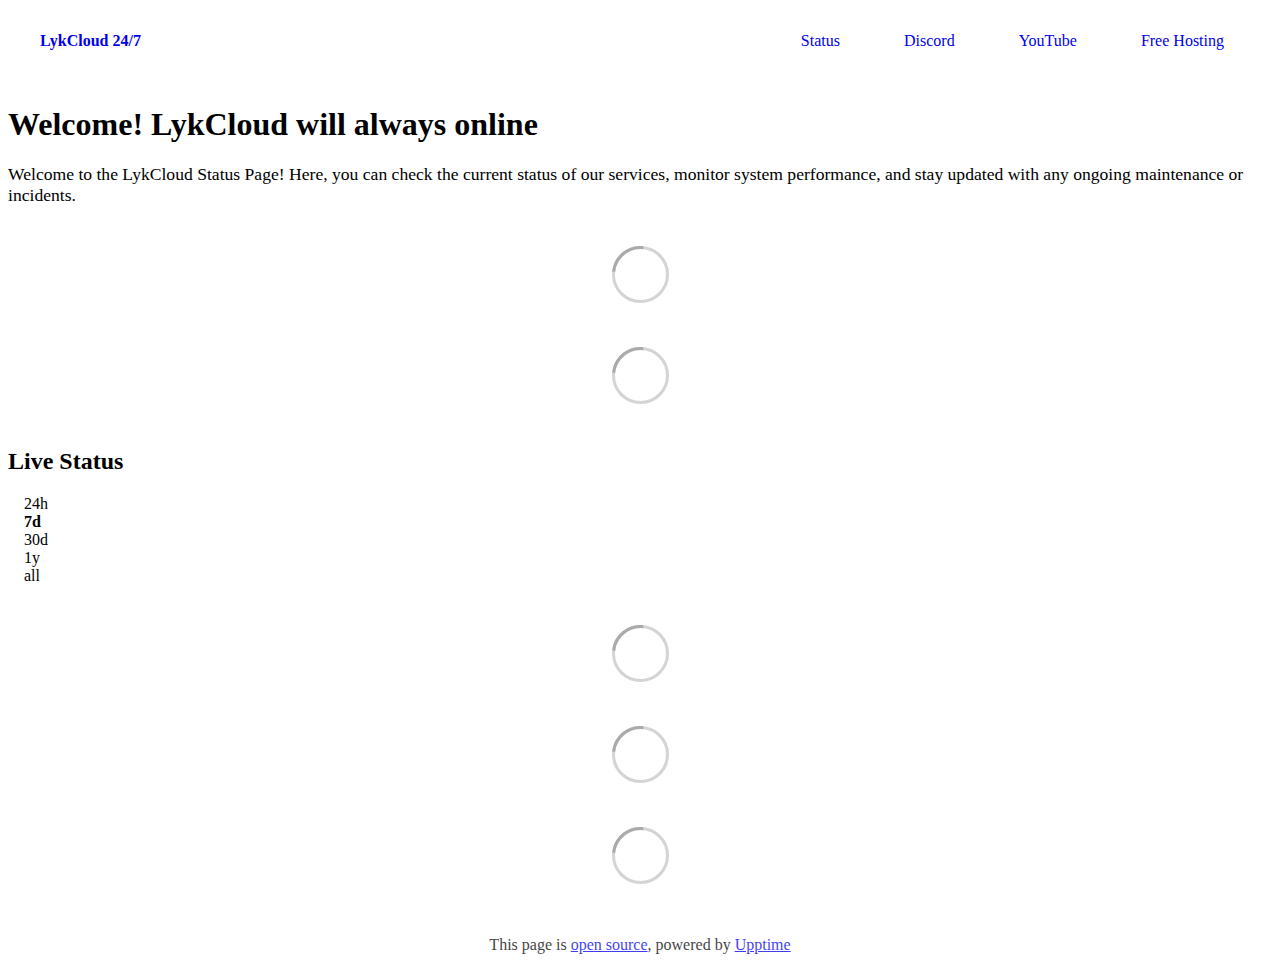
==== index.html @ b25f4f8a "deploy: b596dd438d57a4c074bf5d18396c8238d6a232da" ====
<!DOCTYPE html> <html lang=en> <head> <meta charset=utf-8> <meta content="width=device-width,initial-scale=1" name=viewport> <meta content=#333333 name=theme-color> <base href=/ > <link href=manifest.json rel=manifest crossorigin=use-credentials> <script>__SAPPER__={baseUrl:"",preloaded:[void 0,{}]};if('serviceWorker' in navigator)navigator.serviceWorker.register('/service-worker.js');(function(){try{eval("async function x(){}");var main="/client/client.c71c7b21.js"}catch(e){main="/client/legacy/client.a77cee2a.js"};var s=document.createElement("script");try{new Function("if(0)import('')")();s.src=main;s.type="module";s.crossOrigin="use-credentials";}catch(e){s.src="/client/shimport@2.0.5.js";s.setAttribute("data-main",main);}document.head.appendChild(s);}());</script> <link href=client/client-31a52aa5.css rel=stylesheet><link href=client/createOctokit-a85f76c7.css rel=stylesheet><link href=client/index-b0b6455a.css rel=stylesheet> <title>LykCloud 24/7</title> <script>// If `prefers-color-scheme` is not supported, fall back to light mode.
      // In this case, light.css will be downloaded with `highest` priority.
      if (typeof window !== "undefined" && typeof document !== "undefined" && "matchMedia" in window && window.matchMedia('(prefers-color-scheme: dark)').media === 'not all') {
        document.documentElement.style.display = 'none';
        document.head.insertAdjacentHTML(
          'beforeend',
          '<link rel="stylesheet" href={`${config.path}/themes/light.css`} onload="document.documentElement.style.display = \'\'">',
        );
      } </script> <link href=https://status.lykcloud.com/themes/light.css rel=stylesheet media=(prefers-color-scheme:light)> <link href=https://status.lykcloud.com/themes/dark.css rel=stylesheet media=(prefers-color-scheme:dark)><link href=https://status.lykcloud.com/global.css rel=stylesheet><link href=https://raw.githubusercontent.com/upptime/upptime/master/assets/upptime-icon.svg rel=icon type=image/svg><link href=/logo-192.png rel=icon type=image/png> <link href=/client/client.c71c7b21.js rel=modulepreload as=script crossorigin=use-credentials><link href=/client/client-31a52aa5.css rel=preload as=style><link href=/client/index.10c8a1ff.js rel=modulepreload as=script crossorigin=use-credentials><link href=/client/createOctokit.a473be0b.js rel=modulepreload as=script crossorigin=use-credentials><link href=/client/inject_styles.803b7e80.js rel=modulepreload as=script crossorigin=use-credentials><link href=/client/createOctokit-a85f76c7.css rel=preload as=style><link href=/client/index-b0b6455a.css rel=preload as=style></head> <body> <div id=sapper> <nav class=svelte-a08hsz><div class="svelte-a08hsz container"><div><a href=https://status.lykcloud.com class="svelte-a08hsz logo"><img alt="" class=svelte-a08hsz src=https://lykfile.me/cn/CD0322-Untitled_design-removebg-preview.png> <div>LykCloud 24/7</div></a></div> <ul class=svelte-a08hsz><li><a href=/ class=svelte-a08hsz target=_self aria-current=page>Status</a> <li><a href=https://discord.gg/JzDArmmmy7 class=svelte-a08hsz target=_self>Discord</a> <li><a href=https://youtube.com/@legendyt4k class=svelte-a08hsz target=_self>YouTube</a> <li><a href=https://lykcloud.com class=svelte-a08hsz target=_self>Free Hosting</a> </li> </ul></div> </nav> <main class=container> <header class=svelte-ngkazm><h1><strong>Welcome!</strong> LykCloud will always online</h1> <p class="svelte-ngkazm lead">Welcome to the LykCloud Status Page! Here, you can check the current status of our services, monitor system performance, and stay updated with any ongoing maintenance or incidents.</header> <section class=svelte-8lnl4f><div class="svelte-68jxue loading"><svg class=svelte-68jxue height=38 stroke=#aaa width=38 xmlns=http://www.w3.org/2000/svg><g fill=none fill-rule=evenodd><g stroke-width=2 transform="translate(1 1)"><circle cx=18 cy=18 r=18 stroke-opacity=.5></circle><path d="M36 18c0-9.94-8.06-18-18-18"><animateTransform attributeName=transform dur=1s from="0 18 18" repeatCount=indefinite to="360 18 18" type=rotate></animateTransform></path></g></g></svg></div> </section> <section class=svelte-8lnl4f><div class="svelte-68jxue loading"><svg class=svelte-68jxue height=38 stroke=#aaa width=38 xmlns=http://www.w3.org/2000/svg><g fill=none fill-rule=evenodd><g stroke-width=2 transform="translate(1 1)"><circle cx=18 cy=18 r=18 stroke-opacity=.5></circle><path d="M36 18c0-9.94-8.06-18-18-18"><animateTransform attributeName=transform dur=1s from="0 18 18" repeatCount=indefinite to="360 18 18" type=rotate></animateTransform></path></g></g></svg></div> </section> <div class="svelte-fqsq6s f changed"><h2>Live Status</h2> <form class="svelte-fqsq6s f r"><div><input class=svelte-fqsq6s id=data_day name=d type=radio value=day><label class=svelte-fqsq6s for=data_day>24h</label></div> <div><input class=svelte-fqsq6s id=data_week name=d type=radio value=week checked><label class=svelte-fqsq6s for=data_week>7d</label></div> <div><input class=svelte-fqsq6s id=data_month name=d type=radio value=month><label class=svelte-fqsq6s for=data_month>30d</label></div> <div><input class=svelte-fqsq6s id=data_year name=d type=radio value=year><label class=svelte-fqsq6s for=data_year>1y</label></div> <div><input class=svelte-fqsq6s id=data_all name=d type=radio value=all><label class=svelte-fqsq6s for=data_all>all</label></div></form></div> <section class="svelte-fqsq6s live-status"><div class="svelte-68jxue loading"><svg class=svelte-68jxue height=38 stroke=#aaa width=38 xmlns=http://www.w3.org/2000/svg><g fill=none fill-rule=evenodd><g stroke-width=2 transform="translate(1 1)"><circle cx=18 cy=18 r=18 stroke-opacity=.5></circle><path d="M36 18c0-9.94-8.06-18-18-18"><animateTransform attributeName=transform dur=1s from="0 18 18" repeatCount=indefinite to="360 18 18" type=rotate></animateTransform></path></g></g></svg></div> </section> <section><div class="svelte-68jxue loading"><svg class=svelte-68jxue height=38 stroke=#aaa width=38 xmlns=http://www.w3.org/2000/svg><g fill=none fill-rule=evenodd><g stroke-width=2 transform="translate(1 1)"><circle cx=18 cy=18 r=18 stroke-opacity=.5></circle><path d="M36 18c0-9.94-8.06-18-18-18"><animateTransform attributeName=transform dur=1s from="0 18 18" repeatCount=indefinite to="360 18 18" type=rotate></animateTransform></path></g></g></svg></div> </section> <section><div class="svelte-68jxue loading"><svg class=svelte-68jxue height=38 stroke=#aaa width=38 xmlns=http://www.w3.org/2000/svg><g fill=none fill-rule=evenodd><g stroke-width=2 transform="translate(1 1)"><circle cx=18 cy=18 r=18 stroke-opacity=.5></circle><path d="M36 18c0-9.94-8.06-18-18-18"><animateTransform attributeName=transform dur=1s from="0 18 18" repeatCount=indefinite to="360 18 18" type=rotate></animateTransform></path></g></g></svg></div></section></main> <footer class=svelte-jbr799><p>This page is <a href=https://github.com/FreeCode911/TryStatus>open source</a>, powered by <a href=https://upptime.js.org>Upptime</a></p> </footer></div> <script> try {
        if (typeof window !== "undefined" && window.navigator && navigator.serviceWorker) {
          navigator.serviceWorker.getRegistrations().then(function (registrations) {
            for (let registration of registrations) {
              registration.unregister();
            }
          });
        }
        if (typeof window !== "undefined" && "caches" in window) {
          caches.keys().then(function (keyList) {
            return Promise.all(
              keyList.map(function (key) {
                return caches.delete(key);
              })
            );
          });
        }
      } catch (error) {} </script>
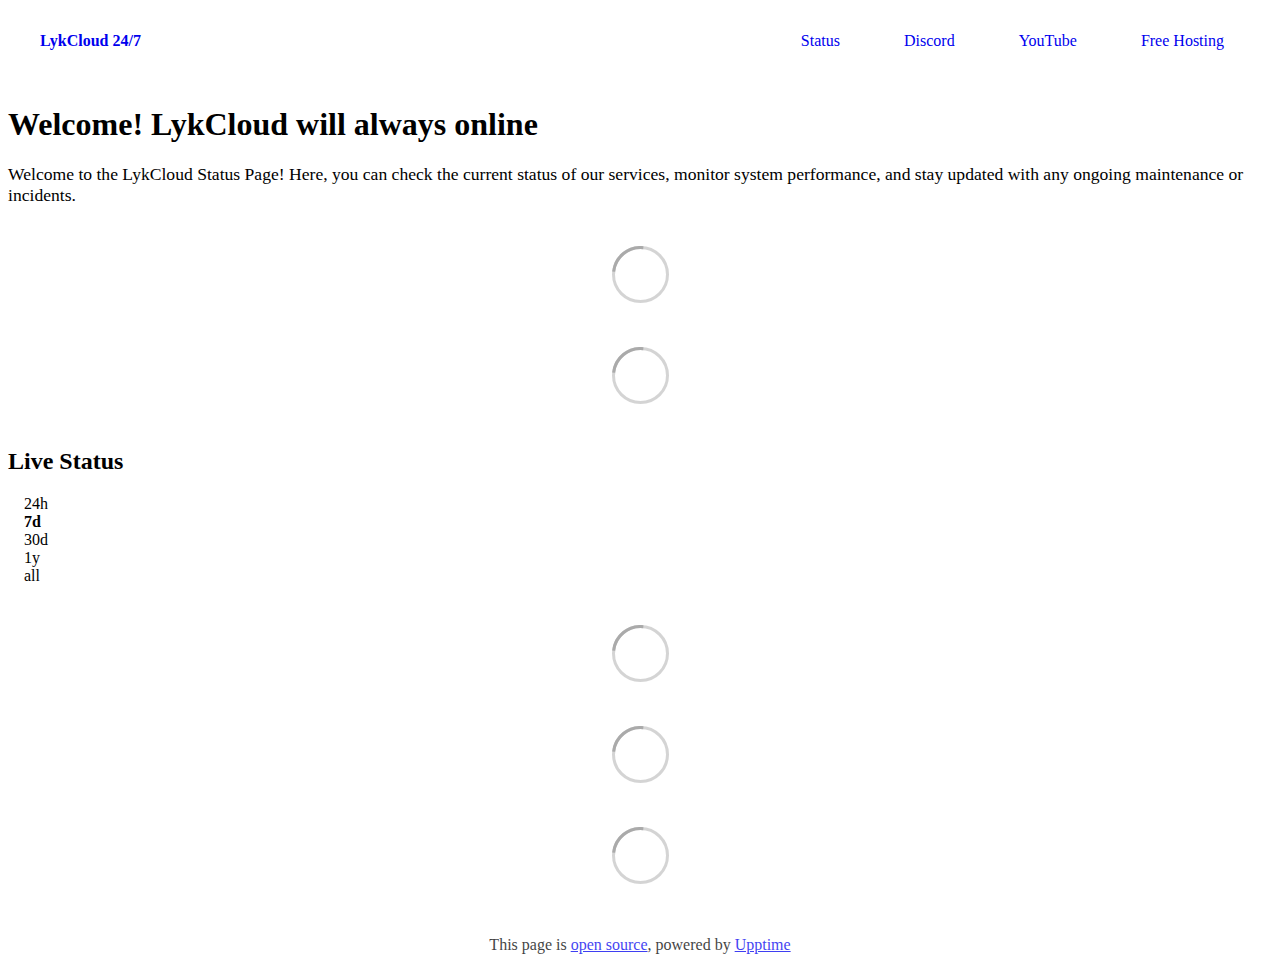
==== commit 5673f4e4: "deploy: 0ee9b6c32aca55213f03b3b2e468c6706bdb1e02" ====
--- a/index.html
+++ b/index.html
@@ -1,4 +1,4 @@
-<!DOCTYPE html> <html lang=en> <head> <meta charset=utf-8> <meta content="width=device-width,initial-scale=1" name=viewport> <meta content=#333333 name=theme-color> <base href=/ > <link href=manifest.json rel=manifest crossorigin=use-credentials> <script>__SAPPER__={baseUrl:"",preloaded:[void 0,{}]};if('serviceWorker' in navigator)navigator.serviceWorker.register('/service-worker.js');(function(){try{eval("async function x(){}");var main="/client/client.c71c7b21.js"}catch(e){main="/client/legacy/client.a77cee2a.js"};var s=document.createElement("script");try{new Function("if(0)import('')")();s.src=main;s.type="module";s.crossOrigin="use-credentials";}catch(e){s.src="/client/shimport@2.0.5.js";s.setAttribute("data-main",main);}document.head.appendChild(s);}());</script> <link href=client/client-31a52aa5.css rel=stylesheet><link href=client/createOctokit-a85f76c7.css rel=stylesheet><link href=client/index-b0b6455a.css rel=stylesheet> <title>LykCloud 24/7</title> <script>// If `prefers-color-scheme` is not supported, fall back to light mode.
+<!DOCTYPE html> <html lang=en> <head> <meta charset=utf-8> <meta content="width=device-width,initial-scale=1" name=viewport> <meta content=#333333 name=theme-color> <base href=/ > <link href=manifest.json rel=manifest crossorigin=use-credentials> <script>__SAPPER__={baseUrl:"",preloaded:[void 0,{}]};if('serviceWorker' in navigator)navigator.serviceWorker.register('/service-worker.js');(function(){try{eval("async function x(){}");var main="/client/client.2a19adac.js"}catch(e){main="/client/legacy/client.6b349d6f.js"};var s=document.createElement("script");try{new Function("if(0)import('')")();s.src=main;s.type="module";s.crossOrigin="use-credentials";}catch(e){s.src="/client/shimport@2.0.5.js";s.setAttribute("data-main",main);}document.head.appendChild(s);}());</script> <link href=client/client-31a52aa5.css rel=stylesheet><link href=client/createOctokit-a85f76c7.css rel=stylesheet><link href=client/index-b0b6455a.css rel=stylesheet> <title>LykCloud 24/7</title> <script>// If `prefers-color-scheme` is not supported, fall back to light mode.
       // In this case, light.css will be downloaded with `highest` priority.
       if (typeof window !== "undefined" && typeof document !== "undefined" && "matchMedia" in window && window.matchMedia('(prefers-color-scheme: dark)').media === 'not all') {
         document.documentElement.style.display = 'none';
@@ -6,7 +6,7 @@
           'beforeend',
           '<link rel="stylesheet" href={`${config.path}/themes/light.css`} onload="document.documentElement.style.display = \'\'">',
         );
-      } </script> <link href=https://status.lykcloud.com/themes/light.css rel=stylesheet media=(prefers-color-scheme:light)> <link href=https://status.lykcloud.com/themes/dark.css rel=stylesheet media=(prefers-color-scheme:dark)><link href=https://status.lykcloud.com/global.css rel=stylesheet><link href=https://raw.githubusercontent.com/upptime/upptime/master/assets/upptime-icon.svg rel=icon type=image/svg><link href=/logo-192.png rel=icon type=image/png> <link href=/client/client.c71c7b21.js rel=modulepreload as=script crossorigin=use-credentials><link href=/client/client-31a52aa5.css rel=preload as=style><link href=/client/index.10c8a1ff.js rel=modulepreload as=script crossorigin=use-credentials><link href=/client/createOctokit.a473be0b.js rel=modulepreload as=script crossorigin=use-credentials><link href=/client/inject_styles.803b7e80.js rel=modulepreload as=script crossorigin=use-credentials><link href=/client/createOctokit-a85f76c7.css rel=preload as=style><link href=/client/index-b0b6455a.css rel=preload as=style></head> <body> <div id=sapper> <nav class=svelte-a08hsz><div class="svelte-a08hsz container"><div><a href=https://status.lykcloud.com class="svelte-a08hsz logo"><img alt="" class=svelte-a08hsz src=https://lykfile.me/cn/CD0322-Untitled_design-removebg-preview.png> <div>LykCloud 24/7</div></a></div> <ul class=svelte-a08hsz><li><a href=/ class=svelte-a08hsz target=_self aria-current=page>Status</a> <li><a href=https://discord.gg/JzDArmmmy7 class=svelte-a08hsz target=_self>Discord</a> <li><a href=https://youtube.com/@legendyt4k class=svelte-a08hsz target=_self>YouTube</a> <li><a href=https://lykcloud.com class=svelte-a08hsz target=_self>Free Hosting</a> </li> </ul></div> </nav> <main class=container> <header class=svelte-ngkazm><h1><strong>Welcome!</strong> LykCloud will always online</h1> <p class="svelte-ngkazm lead">Welcome to the LykCloud Status Page! Here, you can check the current status of our services, monitor system performance, and stay updated with any ongoing maintenance or incidents.</header> <section class=svelte-8lnl4f><div class="svelte-68jxue loading"><svg class=svelte-68jxue height=38 stroke=#aaa width=38 xmlns=http://www.w3.org/2000/svg><g fill=none fill-rule=evenodd><g stroke-width=2 transform="translate(1 1)"><circle cx=18 cy=18 r=18 stroke-opacity=.5></circle><path d="M36 18c0-9.94-8.06-18-18-18"><animateTransform attributeName=transform dur=1s from="0 18 18" repeatCount=indefinite to="360 18 18" type=rotate></animateTransform></path></g></g></svg></div> </section> <section class=svelte-8lnl4f><div class="svelte-68jxue loading"><svg class=svelte-68jxue height=38 stroke=#aaa width=38 xmlns=http://www.w3.org/2000/svg><g fill=none fill-rule=evenodd><g stroke-width=2 transform="translate(1 1)"><circle cx=18 cy=18 r=18 stroke-opacity=.5></circle><path d="M36 18c0-9.94-8.06-18-18-18"><animateTransform attributeName=transform dur=1s from="0 18 18" repeatCount=indefinite to="360 18 18" type=rotate></animateTransform></path></g></g></svg></div> </section> <div class="svelte-fqsq6s f changed"><h2>Live Status</h2> <form class="svelte-fqsq6s f r"><div><input class=svelte-fqsq6s id=data_day name=d type=radio value=day><label class=svelte-fqsq6s for=data_day>24h</label></div> <div><input class=svelte-fqsq6s id=data_week name=d type=radio value=week checked><label class=svelte-fqsq6s for=data_week>7d</label></div> <div><input class=svelte-fqsq6s id=data_month name=d type=radio value=month><label class=svelte-fqsq6s for=data_month>30d</label></div> <div><input class=svelte-fqsq6s id=data_year name=d type=radio value=year><label class=svelte-fqsq6s for=data_year>1y</label></div> <div><input class=svelte-fqsq6s id=data_all name=d type=radio value=all><label class=svelte-fqsq6s for=data_all>all</label></div></form></div> <section class="svelte-fqsq6s live-status"><div class="svelte-68jxue loading"><svg class=svelte-68jxue height=38 stroke=#aaa width=38 xmlns=http://www.w3.org/2000/svg><g fill=none fill-rule=evenodd><g stroke-width=2 transform="translate(1 1)"><circle cx=18 cy=18 r=18 stroke-opacity=.5></circle><path d="M36 18c0-9.94-8.06-18-18-18"><animateTransform attributeName=transform dur=1s from="0 18 18" repeatCount=indefinite to="360 18 18" type=rotate></animateTransform></path></g></g></svg></div> </section> <section><div class="svelte-68jxue loading"><svg class=svelte-68jxue height=38 stroke=#aaa width=38 xmlns=http://www.w3.org/2000/svg><g fill=none fill-rule=evenodd><g stroke-width=2 transform="translate(1 1)"><circle cx=18 cy=18 r=18 stroke-opacity=.5></circle><path d="M36 18c0-9.94-8.06-18-18-18"><animateTransform attributeName=transform dur=1s from="0 18 18" repeatCount=indefinite to="360 18 18" type=rotate></animateTransform></path></g></g></svg></div> </section> <section><div class="svelte-68jxue loading"><svg class=svelte-68jxue height=38 stroke=#aaa width=38 xmlns=http://www.w3.org/2000/svg><g fill=none fill-rule=evenodd><g stroke-width=2 transform="translate(1 1)"><circle cx=18 cy=18 r=18 stroke-opacity=.5></circle><path d="M36 18c0-9.94-8.06-18-18-18"><animateTransform attributeName=transform dur=1s from="0 18 18" repeatCount=indefinite to="360 18 18" type=rotate></animateTransform></path></g></g></svg></div></section></main> <footer class=svelte-jbr799><p>This page is <a href=https://github.com/FreeCode911/TryStatus>open source</a>, powered by <a href=https://upptime.js.org>Upptime</a></p> </footer></div> <script> try {
+      } </script> <link href=https://status.lykcloud.com/themes/light.css rel=stylesheet media=(prefers-color-scheme:light)> <link href=https://status.lykcloud.com/themes/dark.css rel=stylesheet media=(prefers-color-scheme:dark)><link href=https://status.lykcloud.com/global.css rel=stylesheet><link href=https://raw.githubusercontent.com/upptime/upptime/master/assets/upptime-icon.svg rel=icon type=image/svg><link href=/logo-192.png rel=icon type=image/png> <link href=/client/client.2a19adac.js rel=modulepreload as=script crossorigin=use-credentials><link href=/client/client-31a52aa5.css rel=preload as=style><link href=/client/index.e448d4d3.js rel=modulepreload as=script crossorigin=use-credentials><link href=/client/createOctokit.58990399.js rel=modulepreload as=script crossorigin=use-credentials><link href=/client/inject_styles.803b7e80.js rel=modulepreload as=script crossorigin=use-credentials><link href=/client/createOctokit-a85f76c7.css rel=preload as=style><link href=/client/index-b0b6455a.css rel=preload as=style></head> <body> <div id=sapper> <nav class=svelte-a08hsz><div class="svelte-a08hsz container"><div><a href=https://status.lykcloud.com class="svelte-a08hsz logo"><img alt="" class=svelte-a08hsz src=https://lykfile.me/cn/CD0322-Untitled_design-removebg-preview.png> <div>LykCloud 24/7</div></a></div> <ul class=svelte-a08hsz><li><a href=/ class=svelte-a08hsz target=_self aria-current=page>Status</a> <li><a href=https://discord.gg/JzDArmmmy7 class=svelte-a08hsz target=_self>Discord</a> <li><a href=https://youtube.com/@legendyt4k class=svelte-a08hsz target=_self>YouTube</a> <li><a href=https://lykcloud.com class=svelte-a08hsz target=_self>Free Hosting</a> </li> </ul></div> </nav> <main class=container> <header class=svelte-ngkazm><h1><strong>Welcome!</strong> LykCloud will always online</h1> <p class="svelte-ngkazm lead">Welcome to the LykCloud Status Page! Here, you can check the current status of our services, monitor system performance, and stay updated with any ongoing maintenance or incidents.</header> <section class=svelte-8lnl4f><div class="svelte-68jxue loading"><svg class=svelte-68jxue height=38 stroke=#aaa width=38 xmlns=http://www.w3.org/2000/svg><g fill=none fill-rule=evenodd><g stroke-width=2 transform="translate(1 1)"><circle cx=18 cy=18 r=18 stroke-opacity=.5></circle><path d="M36 18c0-9.94-8.06-18-18-18"><animateTransform attributeName=transform dur=1s from="0 18 18" repeatCount=indefinite to="360 18 18" type=rotate></animateTransform></path></g></g></svg></div> </section> <section class=svelte-8lnl4f><div class="svelte-68jxue loading"><svg class=svelte-68jxue height=38 stroke=#aaa width=38 xmlns=http://www.w3.org/2000/svg><g fill=none fill-rule=evenodd><g stroke-width=2 transform="translate(1 1)"><circle cx=18 cy=18 r=18 stroke-opacity=.5></circle><path d="M36 18c0-9.94-8.06-18-18-18"><animateTransform attributeName=transform dur=1s from="0 18 18" repeatCount=indefinite to="360 18 18" type=rotate></animateTransform></path></g></g></svg></div> </section> <div class="svelte-fqsq6s f changed"><h2>Live Status</h2> <form class="svelte-fqsq6s f r"><div><input class=svelte-fqsq6s id=data_day name=d type=radio value=day><label class=svelte-fqsq6s for=data_day>24h</label></div> <div><input class=svelte-fqsq6s id=data_week name=d type=radio value=week checked><label class=svelte-fqsq6s for=data_week>7d</label></div> <div><input class=svelte-fqsq6s id=data_month name=d type=radio value=month><label class=svelte-fqsq6s for=data_month>30d</label></div> <div><input class=svelte-fqsq6s id=data_year name=d type=radio value=year><label class=svelte-fqsq6s for=data_year>1y</label></div> <div><input class=svelte-fqsq6s id=data_all name=d type=radio value=all><label class=svelte-fqsq6s for=data_all>all</label></div></form></div> <section class="svelte-fqsq6s live-status"><div class="svelte-68jxue loading"><svg class=svelte-68jxue height=38 stroke=#aaa width=38 xmlns=http://www.w3.org/2000/svg><g fill=none fill-rule=evenodd><g stroke-width=2 transform="translate(1 1)"><circle cx=18 cy=18 r=18 stroke-opacity=.5></circle><path d="M36 18c0-9.94-8.06-18-18-18"><animateTransform attributeName=transform dur=1s from="0 18 18" repeatCount=indefinite to="360 18 18" type=rotate></animateTransform></path></g></g></svg></div> </section> <section><div class="svelte-68jxue loading"><svg class=svelte-68jxue height=38 stroke=#aaa width=38 xmlns=http://www.w3.org/2000/svg><g fill=none fill-rule=evenodd><g stroke-width=2 transform="translate(1 1)"><circle cx=18 cy=18 r=18 stroke-opacity=.5></circle><path d="M36 18c0-9.94-8.06-18-18-18"><animateTransform attributeName=transform dur=1s from="0 18 18" repeatCount=indefinite to="360 18 18" type=rotate></animateTransform></path></g></g></svg></div> </section> <section><div class="svelte-68jxue loading"><svg class=svelte-68jxue height=38 stroke=#aaa width=38 xmlns=http://www.w3.org/2000/svg><g fill=none fill-rule=evenodd><g stroke-width=2 transform="translate(1 1)"><circle cx=18 cy=18 r=18 stroke-opacity=.5></circle><path d="M36 18c0-9.94-8.06-18-18-18"><animateTransform attributeName=transform dur=1s from="0 18 18" repeatCount=indefinite to="360 18 18" type=rotate></animateTransform></path></g></g></svg></div></section></main> <footer class=svelte-jbr799><p>This page is <a href=https://github.com/FreeCode911/TryStatus>open source</a>, powered by <a href=https://upptime.js.org>Upptime</a></p> </footer></div> <script> try {
         if (typeof window !== "undefined" && window.navigator && navigator.serviceWorker) {
           navigator.serviceWorker.getRegistrations().then(function (registrations) {
             for (let registration of registrations) {
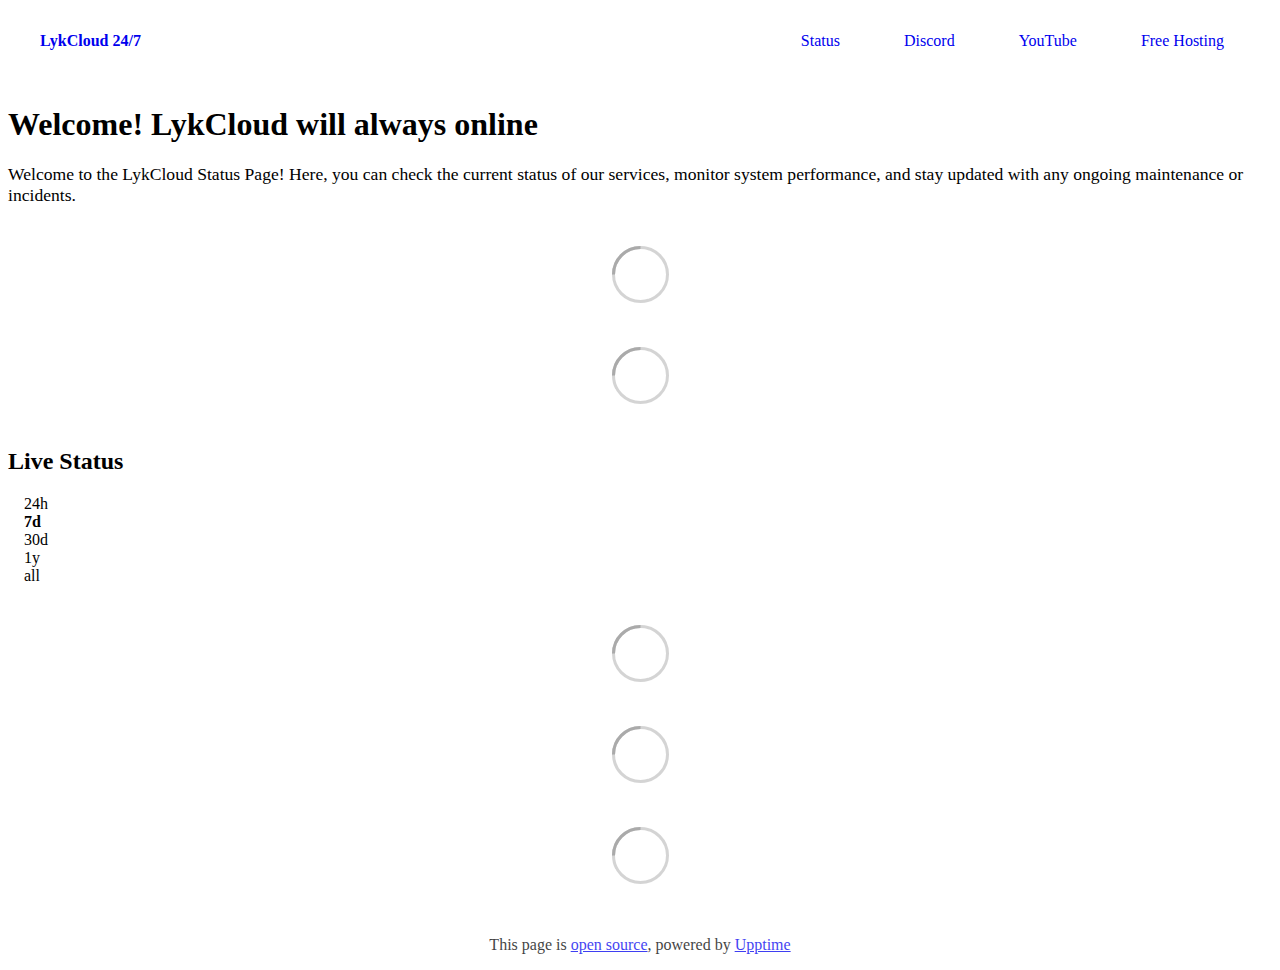
==== commit 611ab971: "deploy: 6e61dbb6e87ed56f9df265d20855ba2d0000f5cd" ====
--- a/index.html
+++ b/index.html
@@ -1,4 +1,4 @@
-<!DOCTYPE html> <html lang=en> <head> <meta charset=utf-8> <meta content="width=device-width,initial-scale=1" name=viewport> <meta content=#333333 name=theme-color> <base href=/ > <link href=manifest.json rel=manifest crossorigin=use-credentials> <script>__SAPPER__={baseUrl:"",preloaded:[void 0,{}]};if('serviceWorker' in navigator)navigator.serviceWorker.register('/service-worker.js');(function(){try{eval("async function x(){}");var main="/client/client.2a19adac.js"}catch(e){main="/client/legacy/client.6b349d6f.js"};var s=document.createElement("script");try{new Function("if(0)import('')")();s.src=main;s.type="module";s.crossOrigin="use-credentials";}catch(e){s.src="/client/shimport@2.0.5.js";s.setAttribute("data-main",main);}document.head.appendChild(s);}());</script> <link href=client/client-31a52aa5.css rel=stylesheet><link href=client/createOctokit-a85f76c7.css rel=stylesheet><link href=client/index-b0b6455a.css rel=stylesheet> <title>LykCloud 24/7</title> <script>// If `prefers-color-scheme` is not supported, fall back to light mode.
+<!DOCTYPE html> <html lang=en> <head> <meta charset=utf-8> <meta content="width=device-width,initial-scale=1" name=viewport> <meta content=#333333 name=theme-color> <base href=/ > <link href=manifest.json rel=manifest crossorigin=use-credentials> <script>__SAPPER__={baseUrl:"",preloaded:[void 0,{}]};if('serviceWorker' in navigator)navigator.serviceWorker.register('/service-worker.js');(function(){try{eval("async function x(){}");var main="/client/client.4748cf38.js"}catch(e){main="/client/legacy/client.8576dbf6.js"};var s=document.createElement("script");try{new Function("if(0)import('')")();s.src=main;s.type="module";s.crossOrigin="use-credentials";}catch(e){s.src="/client/shimport@2.0.5.js";s.setAttribute("data-main",main);}document.head.appendChild(s);}());</script> <link href=client/client-31a52aa5.css rel=stylesheet><link href=client/createOctokit-a85f76c7.css rel=stylesheet><link href=client/index-b0b6455a.css rel=stylesheet> <title>LykCloud 24/7</title> <script>// If `prefers-color-scheme` is not supported, fall back to light mode.
       // In this case, light.css will be downloaded with `highest` priority.
       if (typeof window !== "undefined" && typeof document !== "undefined" && "matchMedia" in window && window.matchMedia('(prefers-color-scheme: dark)').media === 'not all') {
         document.documentElement.style.display = 'none';
@@ -6,7 +6,7 @@
           'beforeend',
           '<link rel="stylesheet" href={`${config.path}/themes/light.css`} onload="document.documentElement.style.display = \'\'">',
         );
-      } </script> <link href=https://status.lykcloud.com/themes/light.css rel=stylesheet media=(prefers-color-scheme:light)> <link href=https://status.lykcloud.com/themes/dark.css rel=stylesheet media=(prefers-color-scheme:dark)><link href=https://status.lykcloud.com/global.css rel=stylesheet><link href=https://raw.githubusercontent.com/upptime/upptime/master/assets/upptime-icon.svg rel=icon type=image/svg><link href=/logo-192.png rel=icon type=image/png> <link href=/client/client.2a19adac.js rel=modulepreload as=script crossorigin=use-credentials><link href=/client/client-31a52aa5.css rel=preload as=style><link href=/client/index.e448d4d3.js rel=modulepreload as=script crossorigin=use-credentials><link href=/client/createOctokit.58990399.js rel=modulepreload as=script crossorigin=use-credentials><link href=/client/inject_styles.803b7e80.js rel=modulepreload as=script crossorigin=use-credentials><link href=/client/createOctokit-a85f76c7.css rel=preload as=style><link href=/client/index-b0b6455a.css rel=preload as=style></head> <body> <div id=sapper> <nav class=svelte-a08hsz><div class="svelte-a08hsz container"><div><a href=https://status.lykcloud.com class="svelte-a08hsz logo"><img alt="" class=svelte-a08hsz src=https://lykfile.me/cn/CD0322-Untitled_design-removebg-preview.png> <div>LykCloud 24/7</div></a></div> <ul class=svelte-a08hsz><li><a href=/ class=svelte-a08hsz target=_self aria-current=page>Status</a> <li><a href=https://discord.gg/JzDArmmmy7 class=svelte-a08hsz target=_self>Discord</a> <li><a href=https://youtube.com/@legendyt4k class=svelte-a08hsz target=_self>YouTube</a> <li><a href=https://lykcloud.com class=svelte-a08hsz target=_self>Free Hosting</a> </li> </ul></div> </nav> <main class=container> <header class=svelte-ngkazm><h1><strong>Welcome!</strong> LykCloud will always online</h1> <p class="svelte-ngkazm lead">Welcome to the LykCloud Status Page! Here, you can check the current status of our services, monitor system performance, and stay updated with any ongoing maintenance or incidents.</header> <section class=svelte-8lnl4f><div class="svelte-68jxue loading"><svg class=svelte-68jxue height=38 stroke=#aaa width=38 xmlns=http://www.w3.org/2000/svg><g fill=none fill-rule=evenodd><g stroke-width=2 transform="translate(1 1)"><circle cx=18 cy=18 r=18 stroke-opacity=.5></circle><path d="M36 18c0-9.94-8.06-18-18-18"><animateTransform attributeName=transform dur=1s from="0 18 18" repeatCount=indefinite to="360 18 18" type=rotate></animateTransform></path></g></g></svg></div> </section> <section class=svelte-8lnl4f><div class="svelte-68jxue loading"><svg class=svelte-68jxue height=38 stroke=#aaa width=38 xmlns=http://www.w3.org/2000/svg><g fill=none fill-rule=evenodd><g stroke-width=2 transform="translate(1 1)"><circle cx=18 cy=18 r=18 stroke-opacity=.5></circle><path d="M36 18c0-9.94-8.06-18-18-18"><animateTransform attributeName=transform dur=1s from="0 18 18" repeatCount=indefinite to="360 18 18" type=rotate></animateTransform></path></g></g></svg></div> </section> <div class="svelte-fqsq6s f changed"><h2>Live Status</h2> <form class="svelte-fqsq6s f r"><div><input class=svelte-fqsq6s id=data_day name=d type=radio value=day><label class=svelte-fqsq6s for=data_day>24h</label></div> <div><input class=svelte-fqsq6s id=data_week name=d type=radio value=week checked><label class=svelte-fqsq6s for=data_week>7d</label></div> <div><input class=svelte-fqsq6s id=data_month name=d type=radio value=month><label class=svelte-fqsq6s for=data_month>30d</label></div> <div><input class=svelte-fqsq6s id=data_year name=d type=radio value=year><label class=svelte-fqsq6s for=data_year>1y</label></div> <div><input class=svelte-fqsq6s id=data_all name=d type=radio value=all><label class=svelte-fqsq6s for=data_all>all</label></div></form></div> <section class="svelte-fqsq6s live-status"><div class="svelte-68jxue loading"><svg class=svelte-68jxue height=38 stroke=#aaa width=38 xmlns=http://www.w3.org/2000/svg><g fill=none fill-rule=evenodd><g stroke-width=2 transform="translate(1 1)"><circle cx=18 cy=18 r=18 stroke-opacity=.5></circle><path d="M36 18c0-9.94-8.06-18-18-18"><animateTransform attributeName=transform dur=1s from="0 18 18" repeatCount=indefinite to="360 18 18" type=rotate></animateTransform></path></g></g></svg></div> </section> <section><div class="svelte-68jxue loading"><svg class=svelte-68jxue height=38 stroke=#aaa width=38 xmlns=http://www.w3.org/2000/svg><g fill=none fill-rule=evenodd><g stroke-width=2 transform="translate(1 1)"><circle cx=18 cy=18 r=18 stroke-opacity=.5></circle><path d="M36 18c0-9.94-8.06-18-18-18"><animateTransform attributeName=transform dur=1s from="0 18 18" repeatCount=indefinite to="360 18 18" type=rotate></animateTransform></path></g></g></svg></div> </section> <section><div class="svelte-68jxue loading"><svg class=svelte-68jxue height=38 stroke=#aaa width=38 xmlns=http://www.w3.org/2000/svg><g fill=none fill-rule=evenodd><g stroke-width=2 transform="translate(1 1)"><circle cx=18 cy=18 r=18 stroke-opacity=.5></circle><path d="M36 18c0-9.94-8.06-18-18-18"><animateTransform attributeName=transform dur=1s from="0 18 18" repeatCount=indefinite to="360 18 18" type=rotate></animateTransform></path></g></g></svg></div></section></main> <footer class=svelte-jbr799><p>This page is <a href=https://github.com/FreeCode911/TryStatus>open source</a>, powered by <a href=https://upptime.js.org>Upptime</a></p> </footer></div> <script> try {
+      } </script> <link href=https://status.lykcloud.com/themes/light.css rel=stylesheet media=(prefers-color-scheme:light)> <link href=https://status.lykcloud.com/themes/dark.css rel=stylesheet media=(prefers-color-scheme:dark)><link href=https://status.lykcloud.com/global.css rel=stylesheet><link href=https://raw.githubusercontent.com/upptime/upptime/master/assets/upptime-icon.svg rel=icon type=image/svg><link href=/logo-192.png rel=icon type=image/png> <link href=/client/client.4748cf38.js rel=modulepreload as=script crossorigin=use-credentials><link href=/client/client-31a52aa5.css rel=preload as=style><link href=/client/index.8eedcd15.js rel=modulepreload as=script crossorigin=use-credentials><link href=/client/createOctokit.2e22b89c.js rel=modulepreload as=script crossorigin=use-credentials><link href=/client/inject_styles.803b7e80.js rel=modulepreload as=script crossorigin=use-credentials><link href=/client/createOctokit-a85f76c7.css rel=preload as=style><link href=/client/index-b0b6455a.css rel=preload as=style></head> <body> <div id=sapper> <nav class=svelte-a08hsz><div class="svelte-a08hsz container"><div><a href=https://status.lykcloud.com class="svelte-a08hsz logo"><img alt="" class=svelte-a08hsz src=https://lykfile.me/cn/CD0322-Untitled_design-removebg-preview.png> <div>LykCloud 24/7</div></a></div> <ul class=svelte-a08hsz><li><a href=/ class=svelte-a08hsz target=_self aria-current=page>Status</a> <li><a href=https://discord.gg/JzDArmmmy7 class=svelte-a08hsz target=_self>Discord</a> <li><a href=https://youtube.com/@legendyt4k class=svelte-a08hsz target=_self>YouTube</a> <li><a href=https://lykcloud.com class=svelte-a08hsz target=_self>Free Hosting</a> </li> </ul></div> </nav> <main class=container> <header class=svelte-ngkazm><h1><strong>Welcome!</strong> LykCloud will always online</h1> <p class="svelte-ngkazm lead">Welcome to the LykCloud Status Page! Here, you can check the current status of our services, monitor system performance, and stay updated with any ongoing maintenance or incidents.</header> <section class=svelte-8lnl4f><div class="svelte-68jxue loading"><svg class=svelte-68jxue height=38 stroke=#aaa width=38 xmlns=http://www.w3.org/2000/svg><g fill=none fill-rule=evenodd><g stroke-width=2 transform="translate(1 1)"><circle cx=18 cy=18 r=18 stroke-opacity=.5></circle><path d="M36 18c0-9.94-8.06-18-18-18"><animateTransform attributeName=transform dur=1s from="0 18 18" repeatCount=indefinite to="360 18 18" type=rotate></animateTransform></path></g></g></svg></div> </section> <section class=svelte-8lnl4f><div class="svelte-68jxue loading"><svg class=svelte-68jxue height=38 stroke=#aaa width=38 xmlns=http://www.w3.org/2000/svg><g fill=none fill-rule=evenodd><g stroke-width=2 transform="translate(1 1)"><circle cx=18 cy=18 r=18 stroke-opacity=.5></circle><path d="M36 18c0-9.94-8.06-18-18-18"><animateTransform attributeName=transform dur=1s from="0 18 18" repeatCount=indefinite to="360 18 18" type=rotate></animateTransform></path></g></g></svg></div> </section> <div class="svelte-fqsq6s f changed"><h2>Live Status</h2> <form class="svelte-fqsq6s f r"><div><input class=svelte-fqsq6s id=data_day name=d type=radio value=day><label class=svelte-fqsq6s for=data_day>24h</label></div> <div><input class=svelte-fqsq6s id=data_week name=d type=radio value=week checked><label class=svelte-fqsq6s for=data_week>7d</label></div> <div><input class=svelte-fqsq6s id=data_month name=d type=radio value=month><label class=svelte-fqsq6s for=data_month>30d</label></div> <div><input class=svelte-fqsq6s id=data_year name=d type=radio value=year><label class=svelte-fqsq6s for=data_year>1y</label></div> <div><input class=svelte-fqsq6s id=data_all name=d type=radio value=all><label class=svelte-fqsq6s for=data_all>all</label></div></form></div> <section class="svelte-fqsq6s live-status"><div class="svelte-68jxue loading"><svg class=svelte-68jxue height=38 stroke=#aaa width=38 xmlns=http://www.w3.org/2000/svg><g fill=none fill-rule=evenodd><g stroke-width=2 transform="translate(1 1)"><circle cx=18 cy=18 r=18 stroke-opacity=.5></circle><path d="M36 18c0-9.94-8.06-18-18-18"><animateTransform attributeName=transform dur=1s from="0 18 18" repeatCount=indefinite to="360 18 18" type=rotate></animateTransform></path></g></g></svg></div> </section> <section><div class="svelte-68jxue loading"><svg class=svelte-68jxue height=38 stroke=#aaa width=38 xmlns=http://www.w3.org/2000/svg><g fill=none fill-rule=evenodd><g stroke-width=2 transform="translate(1 1)"><circle cx=18 cy=18 r=18 stroke-opacity=.5></circle><path d="M36 18c0-9.94-8.06-18-18-18"><animateTransform attributeName=transform dur=1s from="0 18 18" repeatCount=indefinite to="360 18 18" type=rotate></animateTransform></path></g></g></svg></div> </section> <section><div class="svelte-68jxue loading"><svg class=svelte-68jxue height=38 stroke=#aaa width=38 xmlns=http://www.w3.org/2000/svg><g fill=none fill-rule=evenodd><g stroke-width=2 transform="translate(1 1)"><circle cx=18 cy=18 r=18 stroke-opacity=.5></circle><path d="M36 18c0-9.94-8.06-18-18-18"><animateTransform attributeName=transform dur=1s from="0 18 18" repeatCount=indefinite to="360 18 18" type=rotate></animateTransform></path></g></g></svg></div></section></main> <footer class=svelte-jbr799><p>This page is <a href=https://github.com/FreeCode911/TryStatus>open source</a>, powered by <a href=https://upptime.js.org>Upptime</a></p> </footer></div> <script> try {
         if (typeof window !== "undefined" && window.navigator && navigator.serviceWorker) {
           navigator.serviceWorker.getRegistrations().then(function (registrations) {
             for (let registration of registrations) {
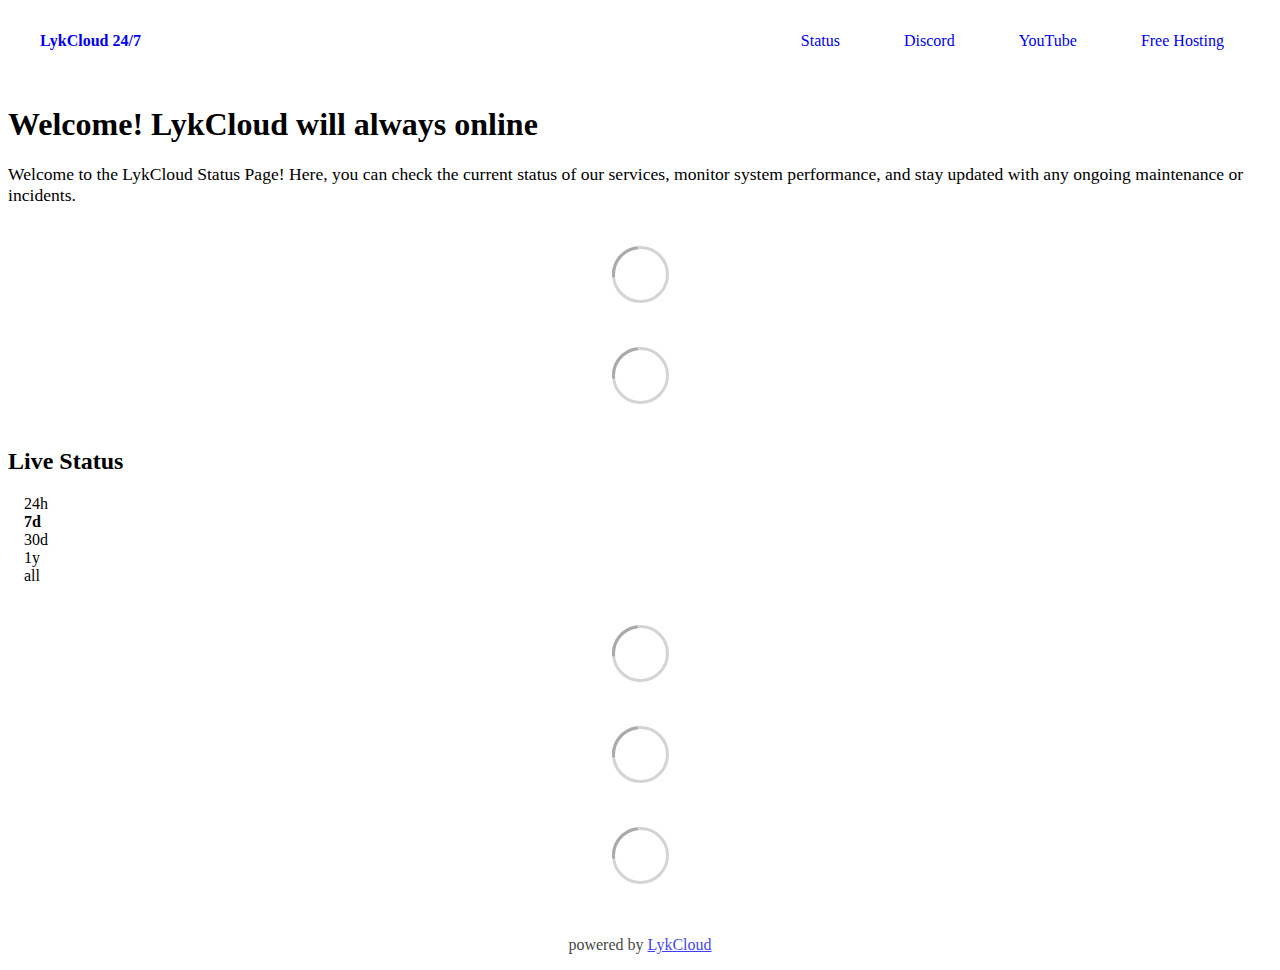
==== commit 846a20b7: "deploy: 21f58d56dc1fec29bb6eff4efa4c1bea55bced86" ====
--- a/index.html
+++ b/index.html
@@ -1,4 +1,4 @@
-<!DOCTYPE html> <html lang=en> <head> <meta charset=utf-8> <meta content="width=device-width,initial-scale=1" name=viewport> <meta content=#333333 name=theme-color> <base href=/ > <link href=manifest.json rel=manifest crossorigin=use-credentials> <script>__SAPPER__={baseUrl:"",preloaded:[void 0,{}]};if('serviceWorker' in navigator)navigator.serviceWorker.register('/service-worker.js');(function(){try{eval("async function x(){}");var main="/client/client.4748cf38.js"}catch(e){main="/client/legacy/client.8576dbf6.js"};var s=document.createElement("script");try{new Function("if(0)import('')")();s.src=main;s.type="module";s.crossOrigin="use-credentials";}catch(e){s.src="/client/shimport@2.0.5.js";s.setAttribute("data-main",main);}document.head.appendChild(s);}());</script> <link href=client/client-31a52aa5.css rel=stylesheet><link href=client/createOctokit-a85f76c7.css rel=stylesheet><link href=client/index-b0b6455a.css rel=stylesheet> <title>LykCloud 24/7</title> <script>// If `prefers-color-scheme` is not supported, fall back to light mode.
+<!DOCTYPE html> <html lang=en> <head> <meta charset=utf-8> <meta content="width=device-width,initial-scale=1" name=viewport> <meta content=#333333 name=theme-color> <base href=/ > <link href=manifest.json rel=manifest crossorigin=use-credentials> <script>__SAPPER__={baseUrl:"",preloaded:[void 0,{}]};if('serviceWorker' in navigator)navigator.serviceWorker.register('/service-worker.js');(function(){try{eval("async function x(){}");var main="/client/client.7ae84b09.js"}catch(e){main="/client/legacy/client.086e1464.js"};var s=document.createElement("script");try{new Function("if(0)import('')")();s.src=main;s.type="module";s.crossOrigin="use-credentials";}catch(e){s.src="/client/shimport@2.0.5.js";s.setAttribute("data-main",main);}document.head.appendChild(s);}());</script> <link href=client/client-31a52aa5.css rel=stylesheet><link href=client/createOctokit-a85f76c7.css rel=stylesheet><link href=client/index-b0b6455a.css rel=stylesheet> <title>LykCloud 24/7</title> <script>// If `prefers-color-scheme` is not supported, fall back to light mode.
       // In this case, light.css will be downloaded with `highest` priority.
       if (typeof window !== "undefined" && typeof document !== "undefined" && "matchMedia" in window && window.matchMedia('(prefers-color-scheme: dark)').media === 'not all') {
         document.documentElement.style.display = 'none';
@@ -6,7 +6,7 @@
           'beforeend',
           '<link rel="stylesheet" href={`${config.path}/themes/light.css`} onload="document.documentElement.style.display = \'\'">',
         );
-      } </script> <link href=https://status.lykcloud.com/themes/light.css rel=stylesheet media=(prefers-color-scheme:light)> <link href=https://status.lykcloud.com/themes/dark.css rel=stylesheet media=(prefers-color-scheme:dark)><link href=https://status.lykcloud.com/global.css rel=stylesheet><link href=https://raw.githubusercontent.com/upptime/upptime/master/assets/upptime-icon.svg rel=icon type=image/svg><link href=/logo-192.png rel=icon type=image/png> <link href=/client/client.4748cf38.js rel=modulepreload as=script crossorigin=use-credentials><link href=/client/client-31a52aa5.css rel=preload as=style><link href=/client/index.8eedcd15.js rel=modulepreload as=script crossorigin=use-credentials><link href=/client/createOctokit.2e22b89c.js rel=modulepreload as=script crossorigin=use-credentials><link href=/client/inject_styles.803b7e80.js rel=modulepreload as=script crossorigin=use-credentials><link href=/client/createOctokit-a85f76c7.css rel=preload as=style><link href=/client/index-b0b6455a.css rel=preload as=style></head> <body> <div id=sapper> <nav class=svelte-a08hsz><div class="svelte-a08hsz container"><div><a href=https://status.lykcloud.com class="svelte-a08hsz logo"><img alt="" class=svelte-a08hsz src=https://lykfile.me/cn/CD0322-Untitled_design-removebg-preview.png> <div>LykCloud 24/7</div></a></div> <ul class=svelte-a08hsz><li><a href=/ class=svelte-a08hsz target=_self aria-current=page>Status</a> <li><a href=https://discord.gg/JzDArmmmy7 class=svelte-a08hsz target=_self>Discord</a> <li><a href=https://youtube.com/@legendyt4k class=svelte-a08hsz target=_self>YouTube</a> <li><a href=https://lykcloud.com class=svelte-a08hsz target=_self>Free Hosting</a> </li> </ul></div> </nav> <main class=container> <header class=svelte-ngkazm><h1><strong>Welcome!</strong> LykCloud will always online</h1> <p class="svelte-ngkazm lead">Welcome to the LykCloud Status Page! Here, you can check the current status of our services, monitor system performance, and stay updated with any ongoing maintenance or incidents.</header> <section class=svelte-8lnl4f><div class="svelte-68jxue loading"><svg class=svelte-68jxue height=38 stroke=#aaa width=38 xmlns=http://www.w3.org/2000/svg><g fill=none fill-rule=evenodd><g stroke-width=2 transform="translate(1 1)"><circle cx=18 cy=18 r=18 stroke-opacity=.5></circle><path d="M36 18c0-9.94-8.06-18-18-18"><animateTransform attributeName=transform dur=1s from="0 18 18" repeatCount=indefinite to="360 18 18" type=rotate></animateTransform></path></g></g></svg></div> </section> <section class=svelte-8lnl4f><div class="svelte-68jxue loading"><svg class=svelte-68jxue height=38 stroke=#aaa width=38 xmlns=http://www.w3.org/2000/svg><g fill=none fill-rule=evenodd><g stroke-width=2 transform="translate(1 1)"><circle cx=18 cy=18 r=18 stroke-opacity=.5></circle><path d="M36 18c0-9.94-8.06-18-18-18"><animateTransform attributeName=transform dur=1s from="0 18 18" repeatCount=indefinite to="360 18 18" type=rotate></animateTransform></path></g></g></svg></div> </section> <div class="svelte-fqsq6s f changed"><h2>Live Status</h2> <form class="svelte-fqsq6s f r"><div><input class=svelte-fqsq6s id=data_day name=d type=radio value=day><label class=svelte-fqsq6s for=data_day>24h</label></div> <div><input class=svelte-fqsq6s id=data_week name=d type=radio value=week checked><label class=svelte-fqsq6s for=data_week>7d</label></div> <div><input class=svelte-fqsq6s id=data_month name=d type=radio value=month><label class=svelte-fqsq6s for=data_month>30d</label></div> <div><input class=svelte-fqsq6s id=data_year name=d type=radio value=year><label class=svelte-fqsq6s for=data_year>1y</label></div> <div><input class=svelte-fqsq6s id=data_all name=d type=radio value=all><label class=svelte-fqsq6s for=data_all>all</label></div></form></div> <section class="svelte-fqsq6s live-status"><div class="svelte-68jxue loading"><svg class=svelte-68jxue height=38 stroke=#aaa width=38 xmlns=http://www.w3.org/2000/svg><g fill=none fill-rule=evenodd><g stroke-width=2 transform="translate(1 1)"><circle cx=18 cy=18 r=18 stroke-opacity=.5></circle><path d="M36 18c0-9.94-8.06-18-18-18"><animateTransform attributeName=transform dur=1s from="0 18 18" repeatCount=indefinite to="360 18 18" type=rotate></animateTransform></path></g></g></svg></div> </section> <section><div class="svelte-68jxue loading"><svg class=svelte-68jxue height=38 stroke=#aaa width=38 xmlns=http://www.w3.org/2000/svg><g fill=none fill-rule=evenodd><g stroke-width=2 transform="translate(1 1)"><circle cx=18 cy=18 r=18 stroke-opacity=.5></circle><path d="M36 18c0-9.94-8.06-18-18-18"><animateTransform attributeName=transform dur=1s from="0 18 18" repeatCount=indefinite to="360 18 18" type=rotate></animateTransform></path></g></g></svg></div> </section> <section><div class="svelte-68jxue loading"><svg class=svelte-68jxue height=38 stroke=#aaa width=38 xmlns=http://www.w3.org/2000/svg><g fill=none fill-rule=evenodd><g stroke-width=2 transform="translate(1 1)"><circle cx=18 cy=18 r=18 stroke-opacity=.5></circle><path d="M36 18c0-9.94-8.06-18-18-18"><animateTransform attributeName=transform dur=1s from="0 18 18" repeatCount=indefinite to="360 18 18" type=rotate></animateTransform></path></g></g></svg></div></section></main> <footer class=svelte-jbr799><p>This page is <a href=https://github.com/FreeCode911/TryStatus>open source</a>, powered by <a href=https://upptime.js.org>Upptime</a></p> </footer></div> <script> try {
+      } </script> <link href=https://status.lykcloud.com/themes/light.css rel=stylesheet media=(prefers-color-scheme:light)> <link href=https://status.lykcloud.com/themes/dark.css rel=stylesheet media=(prefers-color-scheme:dark)><link href=https://status.lykcloud.com/global.css rel=stylesheet><link href=https://raw.githubusercontent.com/upptime/upptime/master/assets/upptime-icon.svg rel=icon type=image/svg><link href=/logo-192.png rel=icon type=image/png> <link href=/client/client.7ae84b09.js rel=modulepreload as=script crossorigin=use-credentials><link href=/client/client-31a52aa5.css rel=preload as=style><link href=/client/index.497dbd63.js rel=modulepreload as=script crossorigin=use-credentials><link href=/client/createOctokit.1ed70d56.js rel=modulepreload as=script crossorigin=use-credentials><link href=/client/inject_styles.803b7e80.js rel=modulepreload as=script crossorigin=use-credentials><link href=/client/createOctokit-a85f76c7.css rel=preload as=style><link href=/client/index-b0b6455a.css rel=preload as=style></head> <body> <div id=sapper> <nav class=svelte-a08hsz><div class="svelte-a08hsz container"><div><a href=https://status.lykcloud.com class="svelte-a08hsz logo"><img alt="" class=svelte-a08hsz src=https://lykfile.me/cn/CD0322-Untitled_design-removebg-preview.png> <div>LykCloud 24/7</div></a></div> <ul class=svelte-a08hsz><li><a href=/ class=svelte-a08hsz target=_self aria-current=page>Status</a> <li><a href=https://discord.gg/JzDArmmmy7 class=svelte-a08hsz target=_self>Discord</a> <li><a href=https://youtube.com/@legendyt4k class=svelte-a08hsz target=_self>YouTube</a> <li><a href=https://lykcloud.com class=svelte-a08hsz target=_self>Free Hosting</a> </li> </ul></div> </nav> <main class=container> <header class=svelte-ngkazm><h1><strong>Welcome!</strong> LykCloud will always online</h1> <p class="svelte-ngkazm lead">Welcome to the LykCloud Status Page! Here, you can check the current status of our services, monitor system performance, and stay updated with any ongoing maintenance or incidents.</header> <section class=svelte-8lnl4f><div class="svelte-68jxue loading"><svg class=svelte-68jxue height=38 stroke=#aaa width=38 xmlns=http://www.w3.org/2000/svg><g fill=none fill-rule=evenodd><g stroke-width=2 transform="translate(1 1)"><circle cx=18 cy=18 r=18 stroke-opacity=.5></circle><path d="M36 18c0-9.94-8.06-18-18-18"><animateTransform attributeName=transform dur=1s from="0 18 18" repeatCount=indefinite to="360 18 18" type=rotate></animateTransform></path></g></g></svg></div> </section> <section class=svelte-8lnl4f><div class="svelte-68jxue loading"><svg class=svelte-68jxue height=38 stroke=#aaa width=38 xmlns=http://www.w3.org/2000/svg><g fill=none fill-rule=evenodd><g stroke-width=2 transform="translate(1 1)"><circle cx=18 cy=18 r=18 stroke-opacity=.5></circle><path d="M36 18c0-9.94-8.06-18-18-18"><animateTransform attributeName=transform dur=1s from="0 18 18" repeatCount=indefinite to="360 18 18" type=rotate></animateTransform></path></g></g></svg></div> </section> <div class="svelte-fqsq6s f changed"><h2>Live Status</h2> <form class="svelte-fqsq6s f r"><div><input class=svelte-fqsq6s id=data_day name=d type=radio value=day><label class=svelte-fqsq6s for=data_day>24h</label></div> <div><input class=svelte-fqsq6s id=data_week name=d type=radio value=week checked><label class=svelte-fqsq6s for=data_week>7d</label></div> <div><input class=svelte-fqsq6s id=data_month name=d type=radio value=month><label class=svelte-fqsq6s for=data_month>30d</label></div> <div><input class=svelte-fqsq6s id=data_year name=d type=radio value=year><label class=svelte-fqsq6s for=data_year>1y</label></div> <div><input class=svelte-fqsq6s id=data_all name=d type=radio value=all><label class=svelte-fqsq6s for=data_all>all</label></div></form></div> <section class="svelte-fqsq6s live-status"><div class="svelte-68jxue loading"><svg class=svelte-68jxue height=38 stroke=#aaa width=38 xmlns=http://www.w3.org/2000/svg><g fill=none fill-rule=evenodd><g stroke-width=2 transform="translate(1 1)"><circle cx=18 cy=18 r=18 stroke-opacity=.5></circle><path d="M36 18c0-9.94-8.06-18-18-18"><animateTransform attributeName=transform dur=1s from="0 18 18" repeatCount=indefinite to="360 18 18" type=rotate></animateTransform></path></g></g></svg></div> </section> <section><div class="svelte-68jxue loading"><svg class=svelte-68jxue height=38 stroke=#aaa width=38 xmlns=http://www.w3.org/2000/svg><g fill=none fill-rule=evenodd><g stroke-width=2 transform="translate(1 1)"><circle cx=18 cy=18 r=18 stroke-opacity=.5></circle><path d="M36 18c0-9.94-8.06-18-18-18"><animateTransform attributeName=transform dur=1s from="0 18 18" repeatCount=indefinite to="360 18 18" type=rotate></animateTransform></path></g></g></svg></div> </section> <section><div class="svelte-68jxue loading"><svg class=svelte-68jxue height=38 stroke=#aaa width=38 xmlns=http://www.w3.org/2000/svg><g fill=none fill-rule=evenodd><g stroke-width=2 transform="translate(1 1)"><circle cx=18 cy=18 r=18 stroke-opacity=.5></circle><path d="M36 18c0-9.94-8.06-18-18-18"><animateTransform attributeName=transform dur=1s from="0 18 18" repeatCount=indefinite to="360 18 18" type=rotate></animateTransform></path></g></g></svg></div></section></main> <footer class=svelte-jbr799><p>powered by <a href=https://lykcloud.com>LykCloud</a></p> </footer></div> <script> try {
         if (typeof window !== "undefined" && window.navigator && navigator.serviceWorker) {
           navigator.serviceWorker.getRegistrations().then(function (registrations) {
             for (let registration of registrations) {
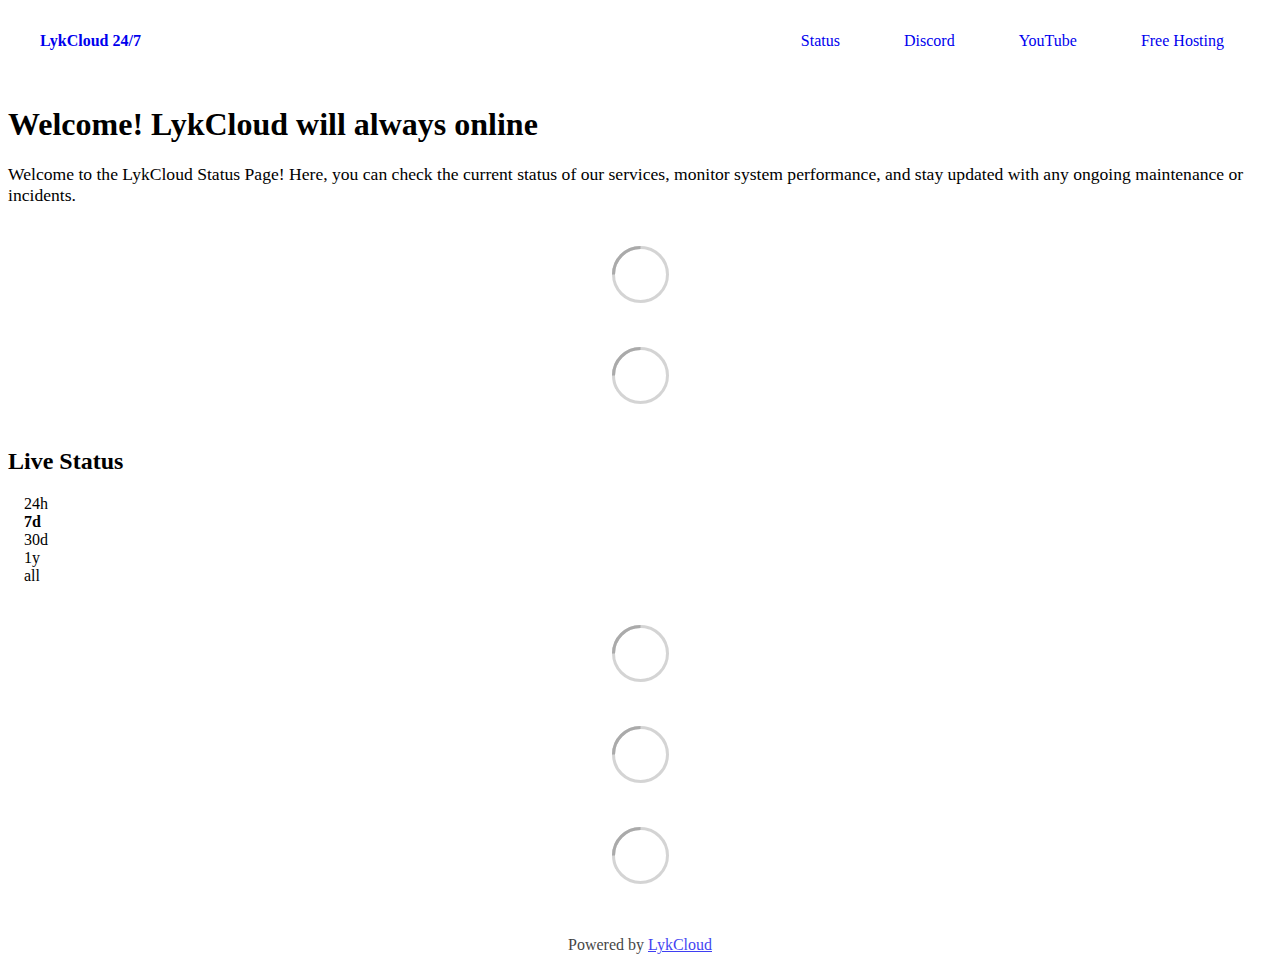
==== commit 7ba62215: "deploy: 6744de729d3ed33113827ed28755e28ca77c35f9" ====
--- a/index.html
+++ b/index.html
@@ -1,4 +1,4 @@
-<!DOCTYPE html> <html lang=en> <head> <meta charset=utf-8> <meta content="width=device-width,initial-scale=1" name=viewport> <meta content=#333333 name=theme-color> <base href=/ > <link href=manifest.json rel=manifest crossorigin=use-credentials> <script>__SAPPER__={baseUrl:"",preloaded:[void 0,{}]};if('serviceWorker' in navigator)navigator.serviceWorker.register('/service-worker.js');(function(){try{eval("async function x(){}");var main="/client/client.7ae84b09.js"}catch(e){main="/client/legacy/client.086e1464.js"};var s=document.createElement("script");try{new Function("if(0)import('')")();s.src=main;s.type="module";s.crossOrigin="use-credentials";}catch(e){s.src="/client/shimport@2.0.5.js";s.setAttribute("data-main",main);}document.head.appendChild(s);}());</script> <link href=client/client-31a52aa5.css rel=stylesheet><link href=client/createOctokit-a85f76c7.css rel=stylesheet><link href=client/index-b0b6455a.css rel=stylesheet> <title>LykCloud 24/7</title> <script>// If `prefers-color-scheme` is not supported, fall back to light mode.
+<!DOCTYPE html> <html lang=en> <head> <meta charset=utf-8> <meta content="width=device-width,initial-scale=1" name=viewport> <meta content=#333333 name=theme-color> <base href=/ > <link href=manifest.json rel=manifest crossorigin=use-credentials> <script>__SAPPER__={baseUrl:"",preloaded:[void 0,{}]};if('serviceWorker' in navigator)navigator.serviceWorker.register('/service-worker.js');(function(){try{eval("async function x(){}");var main="/client/client.efa25c80.js"}catch(e){main="/client/legacy/client.c8e098bc.js"};var s=document.createElement("script");try{new Function("if(0)import('')")();s.src=main;s.type="module";s.crossOrigin="use-credentials";}catch(e){s.src="/client/shimport@2.0.5.js";s.setAttribute("data-main",main);}document.head.appendChild(s);}());</script> <link href=client/client-31a52aa5.css rel=stylesheet><link href=client/createOctokit-a85f76c7.css rel=stylesheet><link href=client/index-b0b6455a.css rel=stylesheet> <title>LykCloud 24/7</title> <script>// If `prefers-color-scheme` is not supported, fall back to light mode.
       // In this case, light.css will be downloaded with `highest` priority.
       if (typeof window !== "undefined" && typeof document !== "undefined" && "matchMedia" in window && window.matchMedia('(prefers-color-scheme: dark)').media === 'not all') {
         document.documentElement.style.display = 'none';
@@ -6,7 +6,7 @@
           'beforeend',
           '<link rel="stylesheet" href={`${config.path}/themes/light.css`} onload="document.documentElement.style.display = \'\'">',
         );
-      } </script> <link href=https://status.lykcloud.com/themes/light.css rel=stylesheet media=(prefers-color-scheme:light)> <link href=https://status.lykcloud.com/themes/dark.css rel=stylesheet media=(prefers-color-scheme:dark)><link href=https://status.lykcloud.com/global.css rel=stylesheet><link href=https://raw.githubusercontent.com/upptime/upptime/master/assets/upptime-icon.svg rel=icon type=image/svg><link href=/logo-192.png rel=icon type=image/png> <link href=/client/client.7ae84b09.js rel=modulepreload as=script crossorigin=use-credentials><link href=/client/client-31a52aa5.css rel=preload as=style><link href=/client/index.497dbd63.js rel=modulepreload as=script crossorigin=use-credentials><link href=/client/createOctokit.1ed70d56.js rel=modulepreload as=script crossorigin=use-credentials><link href=/client/inject_styles.803b7e80.js rel=modulepreload as=script crossorigin=use-credentials><link href=/client/createOctokit-a85f76c7.css rel=preload as=style><link href=/client/index-b0b6455a.css rel=preload as=style></head> <body> <div id=sapper> <nav class=svelte-a08hsz><div class="svelte-a08hsz container"><div><a href=https://status.lykcloud.com class="svelte-a08hsz logo"><img alt="" class=svelte-a08hsz src=https://lykfile.me/cn/CD0322-Untitled_design-removebg-preview.png> <div>LykCloud 24/7</div></a></div> <ul class=svelte-a08hsz><li><a href=/ class=svelte-a08hsz target=_self aria-current=page>Status</a> <li><a href=https://discord.gg/JzDArmmmy7 class=svelte-a08hsz target=_self>Discord</a> <li><a href=https://youtube.com/@legendyt4k class=svelte-a08hsz target=_self>YouTube</a> <li><a href=https://lykcloud.com class=svelte-a08hsz target=_self>Free Hosting</a> </li> </ul></div> </nav> <main class=container> <header class=svelte-ngkazm><h1><strong>Welcome!</strong> LykCloud will always online</h1> <p class="svelte-ngkazm lead">Welcome to the LykCloud Status Page! Here, you can check the current status of our services, monitor system performance, and stay updated with any ongoing maintenance or incidents.</header> <section class=svelte-8lnl4f><div class="svelte-68jxue loading"><svg class=svelte-68jxue height=38 stroke=#aaa width=38 xmlns=http://www.w3.org/2000/svg><g fill=none fill-rule=evenodd><g stroke-width=2 transform="translate(1 1)"><circle cx=18 cy=18 r=18 stroke-opacity=.5></circle><path d="M36 18c0-9.94-8.06-18-18-18"><animateTransform attributeName=transform dur=1s from="0 18 18" repeatCount=indefinite to="360 18 18" type=rotate></animateTransform></path></g></g></svg></div> </section> <section class=svelte-8lnl4f><div class="svelte-68jxue loading"><svg class=svelte-68jxue height=38 stroke=#aaa width=38 xmlns=http://www.w3.org/2000/svg><g fill=none fill-rule=evenodd><g stroke-width=2 transform="translate(1 1)"><circle cx=18 cy=18 r=18 stroke-opacity=.5></circle><path d="M36 18c0-9.94-8.06-18-18-18"><animateTransform attributeName=transform dur=1s from="0 18 18" repeatCount=indefinite to="360 18 18" type=rotate></animateTransform></path></g></g></svg></div> </section> <div class="svelte-fqsq6s f changed"><h2>Live Status</h2> <form class="svelte-fqsq6s f r"><div><input class=svelte-fqsq6s id=data_day name=d type=radio value=day><label class=svelte-fqsq6s for=data_day>24h</label></div> <div><input class=svelte-fqsq6s id=data_week name=d type=radio value=week checked><label class=svelte-fqsq6s for=data_week>7d</label></div> <div><input class=svelte-fqsq6s id=data_month name=d type=radio value=month><label class=svelte-fqsq6s for=data_month>30d</label></div> <div><input class=svelte-fqsq6s id=data_year name=d type=radio value=year><label class=svelte-fqsq6s for=data_year>1y</label></div> <div><input class=svelte-fqsq6s id=data_all name=d type=radio value=all><label class=svelte-fqsq6s for=data_all>all</label></div></form></div> <section class="svelte-fqsq6s live-status"><div class="svelte-68jxue loading"><svg class=svelte-68jxue height=38 stroke=#aaa width=38 xmlns=http://www.w3.org/2000/svg><g fill=none fill-rule=evenodd><g stroke-width=2 transform="translate(1 1)"><circle cx=18 cy=18 r=18 stroke-opacity=.5></circle><path d="M36 18c0-9.94-8.06-18-18-18"><animateTransform attributeName=transform dur=1s from="0 18 18" repeatCount=indefinite to="360 18 18" type=rotate></animateTransform></path></g></g></svg></div> </section> <section><div class="svelte-68jxue loading"><svg class=svelte-68jxue height=38 stroke=#aaa width=38 xmlns=http://www.w3.org/2000/svg><g fill=none fill-rule=evenodd><g stroke-width=2 transform="translate(1 1)"><circle cx=18 cy=18 r=18 stroke-opacity=.5></circle><path d="M36 18c0-9.94-8.06-18-18-18"><animateTransform attributeName=transform dur=1s from="0 18 18" repeatCount=indefinite to="360 18 18" type=rotate></animateTransform></path></g></g></svg></div> </section> <section><div class="svelte-68jxue loading"><svg class=svelte-68jxue height=38 stroke=#aaa width=38 xmlns=http://www.w3.org/2000/svg><g fill=none fill-rule=evenodd><g stroke-width=2 transform="translate(1 1)"><circle cx=18 cy=18 r=18 stroke-opacity=.5></circle><path d="M36 18c0-9.94-8.06-18-18-18"><animateTransform attributeName=transform dur=1s from="0 18 18" repeatCount=indefinite to="360 18 18" type=rotate></animateTransform></path></g></g></svg></div></section></main> <footer class=svelte-jbr799><p>powered by <a href=https://lykcloud.com>LykCloud</a></p> </footer></div> <script> try {
+      } </script> <link href=https://status.lykcloud.com/themes/light.css rel=stylesheet media=(prefers-color-scheme:light)> <link href=https://status.lykcloud.com/themes/dark.css rel=stylesheet media=(prefers-color-scheme:dark)><link href=https://status.lykcloud.com/global.css rel=stylesheet><link href=https://raw.githubusercontent.com/upptime/upptime/master/assets/upptime-icon.svg rel=icon type=image/svg><link href=/logo-192.png rel=icon type=image/png> <link href=/client/client.efa25c80.js rel=modulepreload as=script crossorigin=use-credentials><link href=/client/client-31a52aa5.css rel=preload as=style><link href=/client/index.0d90abab.js rel=modulepreload as=script crossorigin=use-credentials><link href=/client/createOctokit.872665bf.js rel=modulepreload as=script crossorigin=use-credentials><link href=/client/inject_styles.803b7e80.js rel=modulepreload as=script crossorigin=use-credentials><link href=/client/createOctokit-a85f76c7.css rel=preload as=style><link href=/client/index-b0b6455a.css rel=preload as=style></head> <body> <div id=sapper> <nav class=svelte-a08hsz><div class="svelte-a08hsz container"><div><a href=https://status.lykcloud.com class="svelte-a08hsz logo"><img alt="" class=svelte-a08hsz src=https://lykfile.me/cn/CD0322-Untitled_design-removebg-preview.png> <div>LykCloud 24/7</div></a></div> <ul class=svelte-a08hsz><li><a href=/ class=svelte-a08hsz target=_self aria-current=page>Status</a> <li><a href=https://discord.gg/JzDArmmmy7 class=svelte-a08hsz target=_self>Discord</a> <li><a href=https://youtube.com/@legendyt4k class=svelte-a08hsz target=_self>YouTube</a> <li><a href=https://lykcloud.com class=svelte-a08hsz target=_self>Free Hosting</a> </li> </ul></div> </nav> <main class=container> <header class=svelte-ngkazm><h1><strong>Welcome!</strong> LykCloud will always online</h1> <p class="svelte-ngkazm lead">Welcome to the LykCloud Status Page! Here, you can check the current status of our services, monitor system performance, and stay updated with any ongoing maintenance or incidents.</header> <section class=svelte-8lnl4f><div class="svelte-68jxue loading"><svg class=svelte-68jxue height=38 stroke=#aaa width=38 xmlns=http://www.w3.org/2000/svg><g fill=none fill-rule=evenodd><g stroke-width=2 transform="translate(1 1)"><circle cx=18 cy=18 r=18 stroke-opacity=.5></circle><path d="M36 18c0-9.94-8.06-18-18-18"><animateTransform attributeName=transform dur=1s from="0 18 18" repeatCount=indefinite to="360 18 18" type=rotate></animateTransform></path></g></g></svg></div> </section> <section class=svelte-8lnl4f><div class="svelte-68jxue loading"><svg class=svelte-68jxue height=38 stroke=#aaa width=38 xmlns=http://www.w3.org/2000/svg><g fill=none fill-rule=evenodd><g stroke-width=2 transform="translate(1 1)"><circle cx=18 cy=18 r=18 stroke-opacity=.5></circle><path d="M36 18c0-9.94-8.06-18-18-18"><animateTransform attributeName=transform dur=1s from="0 18 18" repeatCount=indefinite to="360 18 18" type=rotate></animateTransform></path></g></g></svg></div> </section> <div class="svelte-fqsq6s f changed"><h2>Live Status</h2> <form class="svelte-fqsq6s f r"><div><input class=svelte-fqsq6s id=data_day name=d type=radio value=day><label class=svelte-fqsq6s for=data_day>24h</label></div> <div><input class=svelte-fqsq6s id=data_week name=d type=radio value=week checked><label class=svelte-fqsq6s for=data_week>7d</label></div> <div><input class=svelte-fqsq6s id=data_month name=d type=radio value=month><label class=svelte-fqsq6s for=data_month>30d</label></div> <div><input class=svelte-fqsq6s id=data_year name=d type=radio value=year><label class=svelte-fqsq6s for=data_year>1y</label></div> <div><input class=svelte-fqsq6s id=data_all name=d type=radio value=all><label class=svelte-fqsq6s for=data_all>all</label></div></form></div> <section class="svelte-fqsq6s live-status"><div class="svelte-68jxue loading"><svg class=svelte-68jxue height=38 stroke=#aaa width=38 xmlns=http://www.w3.org/2000/svg><g fill=none fill-rule=evenodd><g stroke-width=2 transform="translate(1 1)"><circle cx=18 cy=18 r=18 stroke-opacity=.5></circle><path d="M36 18c0-9.94-8.06-18-18-18"><animateTransform attributeName=transform dur=1s from="0 18 18" repeatCount=indefinite to="360 18 18" type=rotate></animateTransform></path></g></g></svg></div> </section> <section><div class="svelte-68jxue loading"><svg class=svelte-68jxue height=38 stroke=#aaa width=38 xmlns=http://www.w3.org/2000/svg><g fill=none fill-rule=evenodd><g stroke-width=2 transform="translate(1 1)"><circle cx=18 cy=18 r=18 stroke-opacity=.5></circle><path d="M36 18c0-9.94-8.06-18-18-18"><animateTransform attributeName=transform dur=1s from="0 18 18" repeatCount=indefinite to="360 18 18" type=rotate></animateTransform></path></g></g></svg></div> </section> <section><div class="svelte-68jxue loading"><svg class=svelte-68jxue height=38 stroke=#aaa width=38 xmlns=http://www.w3.org/2000/svg><g fill=none fill-rule=evenodd><g stroke-width=2 transform="translate(1 1)"><circle cx=18 cy=18 r=18 stroke-opacity=.5></circle><path d="M36 18c0-9.94-8.06-18-18-18"><animateTransform attributeName=transform dur=1s from="0 18 18" repeatCount=indefinite to="360 18 18" type=rotate></animateTransform></path></g></g></svg></div></section></main> <footer class=svelte-jbr799><p>Powered by <a href=https://lykcloud.com>LykCloud</a></p> </footer></div> <script> try {
         if (typeof window !== "undefined" && window.navigator && navigator.serviceWorker) {
           navigator.serviceWorker.getRegistrations().then(function (registrations) {
             for (let registration of registrations) {
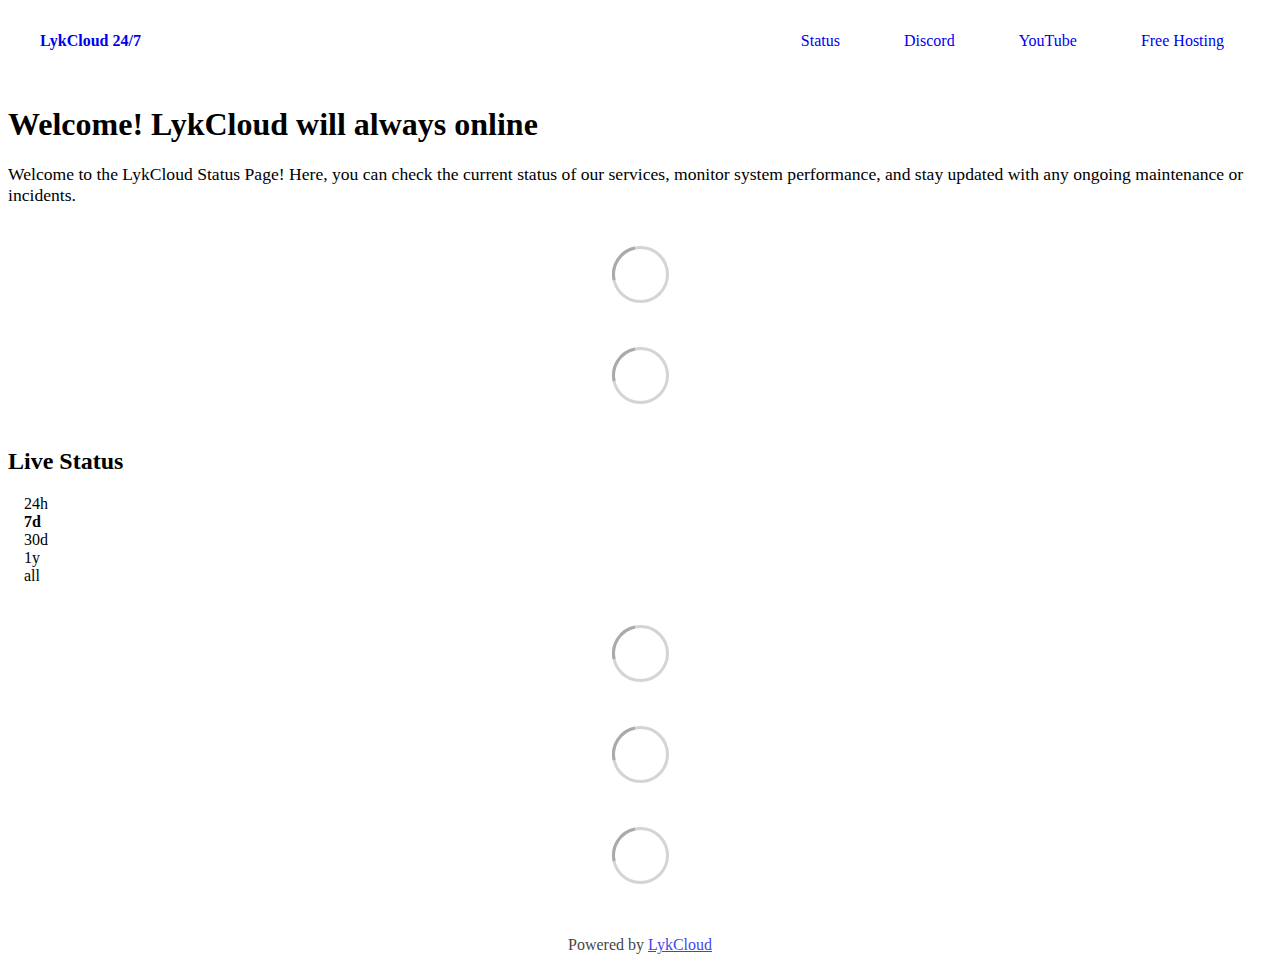
==== commit 34bdcbc4: "deploy: 837c2b1c6d942155fc7f42ab120d9f556865b25b" ====
--- a/index.html
+++ b/index.html
@@ -1,4 +1,4 @@
-<!DOCTYPE html> <html lang=en> <head> <meta charset=utf-8> <meta content="width=device-width,initial-scale=1" name=viewport> <meta content=#333333 name=theme-color> <base href=/ > <link href=manifest.json rel=manifest crossorigin=use-credentials> <script>__SAPPER__={baseUrl:"",preloaded:[void 0,{}]};if('serviceWorker' in navigator)navigator.serviceWorker.register('/service-worker.js');(function(){try{eval("async function x(){}");var main="/client/client.efa25c80.js"}catch(e){main="/client/legacy/client.c8e098bc.js"};var s=document.createElement("script");try{new Function("if(0)import('')")();s.src=main;s.type="module";s.crossOrigin="use-credentials";}catch(e){s.src="/client/shimport@2.0.5.js";s.setAttribute("data-main",main);}document.head.appendChild(s);}());</script> <link href=client/client-31a52aa5.css rel=stylesheet><link href=client/createOctokit-a85f76c7.css rel=stylesheet><link href=client/index-b0b6455a.css rel=stylesheet> <title>LykCloud 24/7</title> <script>// If `prefers-color-scheme` is not supported, fall back to light mode.
+<!DOCTYPE html> <html lang=en> <head> <meta charset=utf-8> <meta content="width=device-width,initial-scale=1" name=viewport> <meta content=#333333 name=theme-color> <base href=/ > <link href=manifest.json rel=manifest crossorigin=use-credentials> <script>__SAPPER__={baseUrl:"",preloaded:[void 0,{}]};if('serviceWorker' in navigator)navigator.serviceWorker.register('/service-worker.js');(function(){try{eval("async function x(){}");var main="/client/client.b0c69b76.js"}catch(e){main="/client/legacy/client.a82e9ab3.js"};var s=document.createElement("script");try{new Function("if(0)import('')")();s.src=main;s.type="module";s.crossOrigin="use-credentials";}catch(e){s.src="/client/shimport@2.0.5.js";s.setAttribute("data-main",main);}document.head.appendChild(s);}());</script> <link href=client/client-31a52aa5.css rel=stylesheet><link href=client/createOctokit-a85f76c7.css rel=stylesheet><link href=client/index-b0b6455a.css rel=stylesheet> <title>LykCloud 24/7</title> <script>// If `prefers-color-scheme` is not supported, fall back to light mode.
       // In this case, light.css will be downloaded with `highest` priority.
       if (typeof window !== "undefined" && typeof document !== "undefined" && "matchMedia" in window && window.matchMedia('(prefers-color-scheme: dark)').media === 'not all') {
         document.documentElement.style.display = 'none';
@@ -6,7 +6,7 @@
           'beforeend',
           '<link rel="stylesheet" href={`${config.path}/themes/light.css`} onload="document.documentElement.style.display = \'\'">',
         );
-      } </script> <link href=https://status.lykcloud.com/themes/light.css rel=stylesheet media=(prefers-color-scheme:light)> <link href=https://status.lykcloud.com/themes/dark.css rel=stylesheet media=(prefers-color-scheme:dark)><link href=https://status.lykcloud.com/global.css rel=stylesheet><link href=https://raw.githubusercontent.com/upptime/upptime/master/assets/upptime-icon.svg rel=icon type=image/svg><link href=/logo-192.png rel=icon type=image/png> <link href=/client/client.efa25c80.js rel=modulepreload as=script crossorigin=use-credentials><link href=/client/client-31a52aa5.css rel=preload as=style><link href=/client/index.0d90abab.js rel=modulepreload as=script crossorigin=use-credentials><link href=/client/createOctokit.872665bf.js rel=modulepreload as=script crossorigin=use-credentials><link href=/client/inject_styles.803b7e80.js rel=modulepreload as=script crossorigin=use-credentials><link href=/client/createOctokit-a85f76c7.css rel=preload as=style><link href=/client/index-b0b6455a.css rel=preload as=style></head> <body> <div id=sapper> <nav class=svelte-a08hsz><div class="svelte-a08hsz container"><div><a href=https://status.lykcloud.com class="svelte-a08hsz logo"><img alt="" class=svelte-a08hsz src=https://lykfile.me/cn/CD0322-Untitled_design-removebg-preview.png> <div>LykCloud 24/7</div></a></div> <ul class=svelte-a08hsz><li><a href=/ class=svelte-a08hsz target=_self aria-current=page>Status</a> <li><a href=https://discord.gg/JzDArmmmy7 class=svelte-a08hsz target=_self>Discord</a> <li><a href=https://youtube.com/@legendyt4k class=svelte-a08hsz target=_self>YouTube</a> <li><a href=https://lykcloud.com class=svelte-a08hsz target=_self>Free Hosting</a> </li> </ul></div> </nav> <main class=container> <header class=svelte-ngkazm><h1><strong>Welcome!</strong> LykCloud will always online</h1> <p class="svelte-ngkazm lead">Welcome to the LykCloud Status Page! Here, you can check the current status of our services, monitor system performance, and stay updated with any ongoing maintenance or incidents.</header> <section class=svelte-8lnl4f><div class="svelte-68jxue loading"><svg class=svelte-68jxue height=38 stroke=#aaa width=38 xmlns=http://www.w3.org/2000/svg><g fill=none fill-rule=evenodd><g stroke-width=2 transform="translate(1 1)"><circle cx=18 cy=18 r=18 stroke-opacity=.5></circle><path d="M36 18c0-9.94-8.06-18-18-18"><animateTransform attributeName=transform dur=1s from="0 18 18" repeatCount=indefinite to="360 18 18" type=rotate></animateTransform></path></g></g></svg></div> </section> <section class=svelte-8lnl4f><div class="svelte-68jxue loading"><svg class=svelte-68jxue height=38 stroke=#aaa width=38 xmlns=http://www.w3.org/2000/svg><g fill=none fill-rule=evenodd><g stroke-width=2 transform="translate(1 1)"><circle cx=18 cy=18 r=18 stroke-opacity=.5></circle><path d="M36 18c0-9.94-8.06-18-18-18"><animateTransform attributeName=transform dur=1s from="0 18 18" repeatCount=indefinite to="360 18 18" type=rotate></animateTransform></path></g></g></svg></div> </section> <div class="svelte-fqsq6s f changed"><h2>Live Status</h2> <form class="svelte-fqsq6s f r"><div><input class=svelte-fqsq6s id=data_day name=d type=radio value=day><label class=svelte-fqsq6s for=data_day>24h</label></div> <div><input class=svelte-fqsq6s id=data_week name=d type=radio value=week checked><label class=svelte-fqsq6s for=data_week>7d</label></div> <div><input class=svelte-fqsq6s id=data_month name=d type=radio value=month><label class=svelte-fqsq6s for=data_month>30d</label></div> <div><input class=svelte-fqsq6s id=data_year name=d type=radio value=year><label class=svelte-fqsq6s for=data_year>1y</label></div> <div><input class=svelte-fqsq6s id=data_all name=d type=radio value=all><label class=svelte-fqsq6s for=data_all>all</label></div></form></div> <section class="svelte-fqsq6s live-status"><div class="svelte-68jxue loading"><svg class=svelte-68jxue height=38 stroke=#aaa width=38 xmlns=http://www.w3.org/2000/svg><g fill=none fill-rule=evenodd><g stroke-width=2 transform="translate(1 1)"><circle cx=18 cy=18 r=18 stroke-opacity=.5></circle><path d="M36 18c0-9.94-8.06-18-18-18"><animateTransform attributeName=transform dur=1s from="0 18 18" repeatCount=indefinite to="360 18 18" type=rotate></animateTransform></path></g></g></svg></div> </section> <section><div class="svelte-68jxue loading"><svg class=svelte-68jxue height=38 stroke=#aaa width=38 xmlns=http://www.w3.org/2000/svg><g fill=none fill-rule=evenodd><g stroke-width=2 transform="translate(1 1)"><circle cx=18 cy=18 r=18 stroke-opacity=.5></circle><path d="M36 18c0-9.94-8.06-18-18-18"><animateTransform attributeName=transform dur=1s from="0 18 18" repeatCount=indefinite to="360 18 18" type=rotate></animateTransform></path></g></g></svg></div> </section> <section><div class="svelte-68jxue loading"><svg class=svelte-68jxue height=38 stroke=#aaa width=38 xmlns=http://www.w3.org/2000/svg><g fill=none fill-rule=evenodd><g stroke-width=2 transform="translate(1 1)"><circle cx=18 cy=18 r=18 stroke-opacity=.5></circle><path d="M36 18c0-9.94-8.06-18-18-18"><animateTransform attributeName=transform dur=1s from="0 18 18" repeatCount=indefinite to="360 18 18" type=rotate></animateTransform></path></g></g></svg></div></section></main> <footer class=svelte-jbr799><p>Powered by <a href=https://lykcloud.com>LykCloud</a></p> </footer></div> <script> try {
+      } </script> <link href=https://status.lykcloud.com/themes/light.css rel=stylesheet media=(prefers-color-scheme:light)> <link href=https://status.lykcloud.com/themes/dark.css rel=stylesheet media=(prefers-color-scheme:dark)><link href=https://status.lykcloud.com/global.css rel=stylesheet><link href=https://raw.githubusercontent.com/upptime/upptime/master/assets/upptime-icon.svg rel=icon type=image/svg><link href=/logo-192.png rel=icon type=image/png> <link href=/client/client.b0c69b76.js rel=modulepreload as=script crossorigin=use-credentials><link href=/client/client-31a52aa5.css rel=preload as=style><link href=/client/index.33cc2bb0.js rel=modulepreload as=script crossorigin=use-credentials><link href=/client/createOctokit.82c31356.js rel=modulepreload as=script crossorigin=use-credentials><link href=/client/inject_styles.803b7e80.js rel=modulepreload as=script crossorigin=use-credentials><link href=/client/createOctokit-a85f76c7.css rel=preload as=style><link href=/client/index-b0b6455a.css rel=preload as=style></head> <body> <div id=sapper> <nav class=svelte-a08hsz><div class="svelte-a08hsz container"><div><a href=https://status.lykcloud.com class="svelte-a08hsz logo"><img alt="" class=svelte-a08hsz src=https://lykfile.me/cn/CD0322-Untitled_design-removebg-preview.png> <div>LykCloud 24/7</div></a></div> <ul class=svelte-a08hsz><li><a href=/ class=svelte-a08hsz target=_self aria-current=page>Status</a> <li><a href=https://discord.gg/JzDArmmmy7 class=svelte-a08hsz target=_self>Discord</a> <li><a href=https://youtube.com/@legendyt4k class=svelte-a08hsz target=_self>YouTube</a> <li><a href=https://lykcloud.com class=svelte-a08hsz target=_self>Free Hosting</a> </li> </ul></div> </nav> <main class=container> <header class=svelte-ngkazm><h1><strong>Welcome!</strong> LykCloud will always online</h1> <p class="svelte-ngkazm lead">Welcome to the LykCloud Status Page! Here, you can check the current status of our services, monitor system performance, and stay updated with any ongoing maintenance or incidents.</header> <section class=svelte-8lnl4f><div class="svelte-68jxue loading"><svg class=svelte-68jxue height=38 stroke=#aaa width=38 xmlns=http://www.w3.org/2000/svg><g fill=none fill-rule=evenodd><g stroke-width=2 transform="translate(1 1)"><circle cx=18 cy=18 r=18 stroke-opacity=.5></circle><path d="M36 18c0-9.94-8.06-18-18-18"><animateTransform attributeName=transform dur=1s from="0 18 18" repeatCount=indefinite to="360 18 18" type=rotate></animateTransform></path></g></g></svg></div> </section> <section class=svelte-8lnl4f><div class="svelte-68jxue loading"><svg class=svelte-68jxue height=38 stroke=#aaa width=38 xmlns=http://www.w3.org/2000/svg><g fill=none fill-rule=evenodd><g stroke-width=2 transform="translate(1 1)"><circle cx=18 cy=18 r=18 stroke-opacity=.5></circle><path d="M36 18c0-9.94-8.06-18-18-18"><animateTransform attributeName=transform dur=1s from="0 18 18" repeatCount=indefinite to="360 18 18" type=rotate></animateTransform></path></g></g></svg></div> </section> <div class="svelte-fqsq6s f changed"><h2>Live Status</h2> <form class="svelte-fqsq6s f r"><div><input class=svelte-fqsq6s id=data_day name=d type=radio value=day><label class=svelte-fqsq6s for=data_day>24h</label></div> <div><input class=svelte-fqsq6s id=data_week name=d type=radio value=week checked><label class=svelte-fqsq6s for=data_week>7d</label></div> <div><input class=svelte-fqsq6s id=data_month name=d type=radio value=month><label class=svelte-fqsq6s for=data_month>30d</label></div> <div><input class=svelte-fqsq6s id=data_year name=d type=radio value=year><label class=svelte-fqsq6s for=data_year>1y</label></div> <div><input class=svelte-fqsq6s id=data_all name=d type=radio value=all><label class=svelte-fqsq6s for=data_all>all</label></div></form></div> <section class="svelte-fqsq6s live-status"><div class="svelte-68jxue loading"><svg class=svelte-68jxue height=38 stroke=#aaa width=38 xmlns=http://www.w3.org/2000/svg><g fill=none fill-rule=evenodd><g stroke-width=2 transform="translate(1 1)"><circle cx=18 cy=18 r=18 stroke-opacity=.5></circle><path d="M36 18c0-9.94-8.06-18-18-18"><animateTransform attributeName=transform dur=1s from="0 18 18" repeatCount=indefinite to="360 18 18" type=rotate></animateTransform></path></g></g></svg></div> </section> <section><div class="svelte-68jxue loading"><svg class=svelte-68jxue height=38 stroke=#aaa width=38 xmlns=http://www.w3.org/2000/svg><g fill=none fill-rule=evenodd><g stroke-width=2 transform="translate(1 1)"><circle cx=18 cy=18 r=18 stroke-opacity=.5></circle><path d="M36 18c0-9.94-8.06-18-18-18"><animateTransform attributeName=transform dur=1s from="0 18 18" repeatCount=indefinite to="360 18 18" type=rotate></animateTransform></path></g></g></svg></div> </section> <section><div class="svelte-68jxue loading"><svg class=svelte-68jxue height=38 stroke=#aaa width=38 xmlns=http://www.w3.org/2000/svg><g fill=none fill-rule=evenodd><g stroke-width=2 transform="translate(1 1)"><circle cx=18 cy=18 r=18 stroke-opacity=.5></circle><path d="M36 18c0-9.94-8.06-18-18-18"><animateTransform attributeName=transform dur=1s from="0 18 18" repeatCount=indefinite to="360 18 18" type=rotate></animateTransform></path></g></g></svg></div></section></main> <footer class=svelte-jbr799><p>Powered by <a href=https://lykcloud.com>LykCloud</a></p> </footer></div> <script> try {
         if (typeof window !== "undefined" && window.navigator && navigator.serviceWorker) {
           navigator.serviceWorker.getRegistrations().then(function (registrations) {
             for (let registration of registrations) {
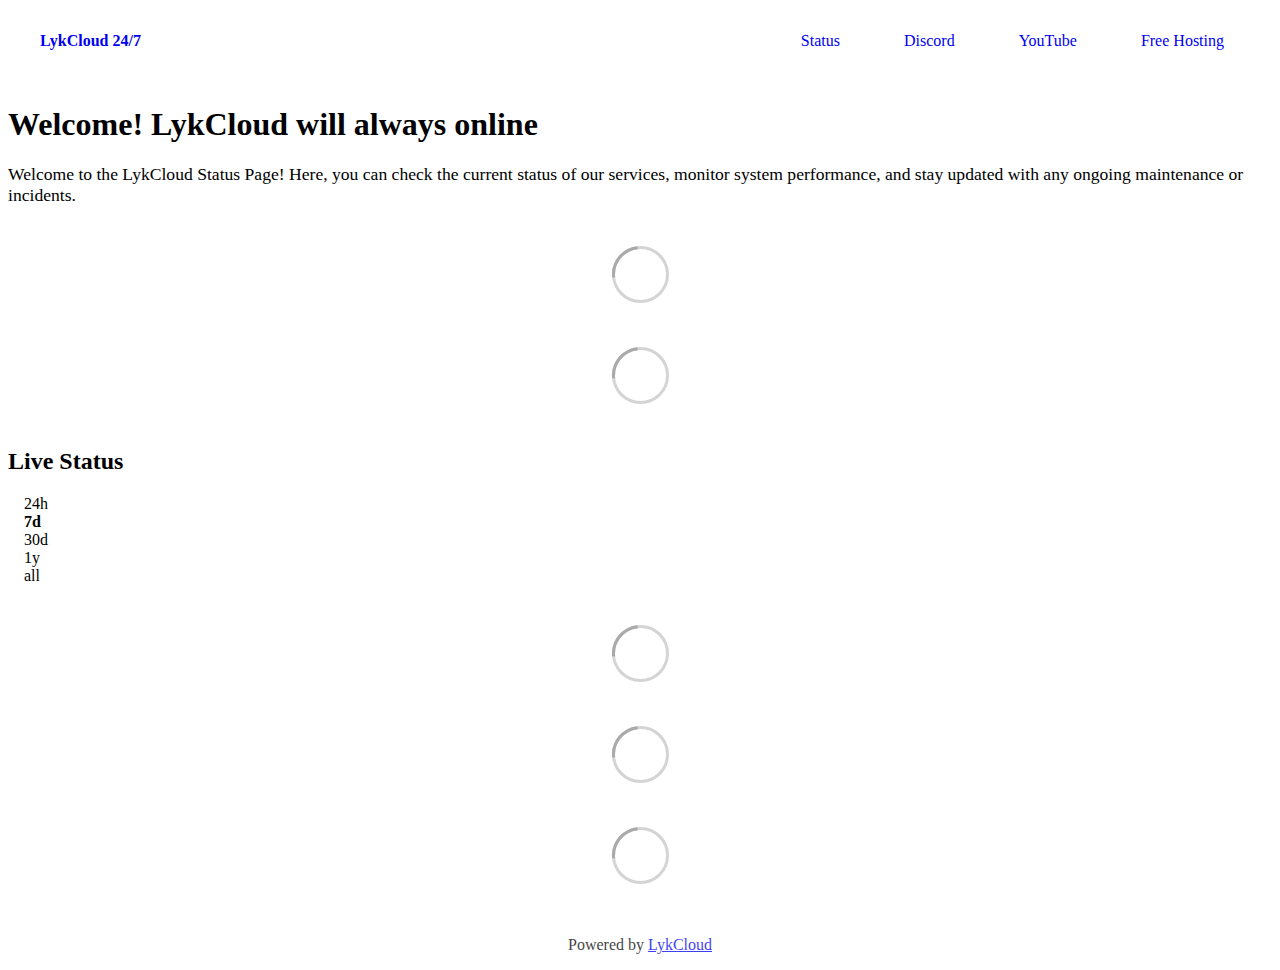
==== commit 5b9838bd: "deploy: f7fd3c52691f247e6b37fe3febfd0e1ea10c38de" ====
--- a/index.html
+++ b/index.html
@@ -1,4 +1,4 @@
-<!DOCTYPE html> <html lang=en> <head> <meta charset=utf-8> <meta content="width=device-width,initial-scale=1" name=viewport> <meta content=#333333 name=theme-color> <base href=/ > <link href=manifest.json rel=manifest crossorigin=use-credentials> <script>__SAPPER__={baseUrl:"",preloaded:[void 0,{}]};if('serviceWorker' in navigator)navigator.serviceWorker.register('/service-worker.js');(function(){try{eval("async function x(){}");var main="/client/client.b0c69b76.js"}catch(e){main="/client/legacy/client.a82e9ab3.js"};var s=document.createElement("script");try{new Function("if(0)import('')")();s.src=main;s.type="module";s.crossOrigin="use-credentials";}catch(e){s.src="/client/shimport@2.0.5.js";s.setAttribute("data-main",main);}document.head.appendChild(s);}());</script> <link href=client/client-31a52aa5.css rel=stylesheet><link href=client/createOctokit-a85f76c7.css rel=stylesheet><link href=client/index-b0b6455a.css rel=stylesheet> <title>LykCloud 24/7</title> <script>// If `prefers-color-scheme` is not supported, fall back to light mode.
+<!DOCTYPE html> <html lang=en> <head> <meta charset=utf-8> <meta content="width=device-width,initial-scale=1" name=viewport> <meta content=#333333 name=theme-color> <base href=/ > <link href=manifest.json rel=manifest crossorigin=use-credentials> <script>__SAPPER__={baseUrl:"",preloaded:[void 0,{}]};if('serviceWorker' in navigator)navigator.serviceWorker.register('/service-worker.js');(function(){try{eval("async function x(){}");var main="/client/client.b0c69b76.js"}catch(e){main="/client/legacy/client.582f60d8.js"};var s=document.createElement("script");try{new Function("if(0)import('')")();s.src=main;s.type="module";s.crossOrigin="use-credentials";}catch(e){s.src="/client/shimport@2.0.5.js";s.setAttribute("data-main",main);}document.head.appendChild(s);}());</script> <link href=client/client-31a52aa5.css rel=stylesheet><link href=client/createOctokit-a85f76c7.css rel=stylesheet><link href=client/index-b0b6455a.css rel=stylesheet> <title>LykCloud 24/7</title> <script>// If `prefers-color-scheme` is not supported, fall back to light mode.
       // In this case, light.css will be downloaded with `highest` priority.
       if (typeof window !== "undefined" && typeof document !== "undefined" && "matchMedia" in window && window.matchMedia('(prefers-color-scheme: dark)').media === 'not all') {
         document.documentElement.style.display = 'none';
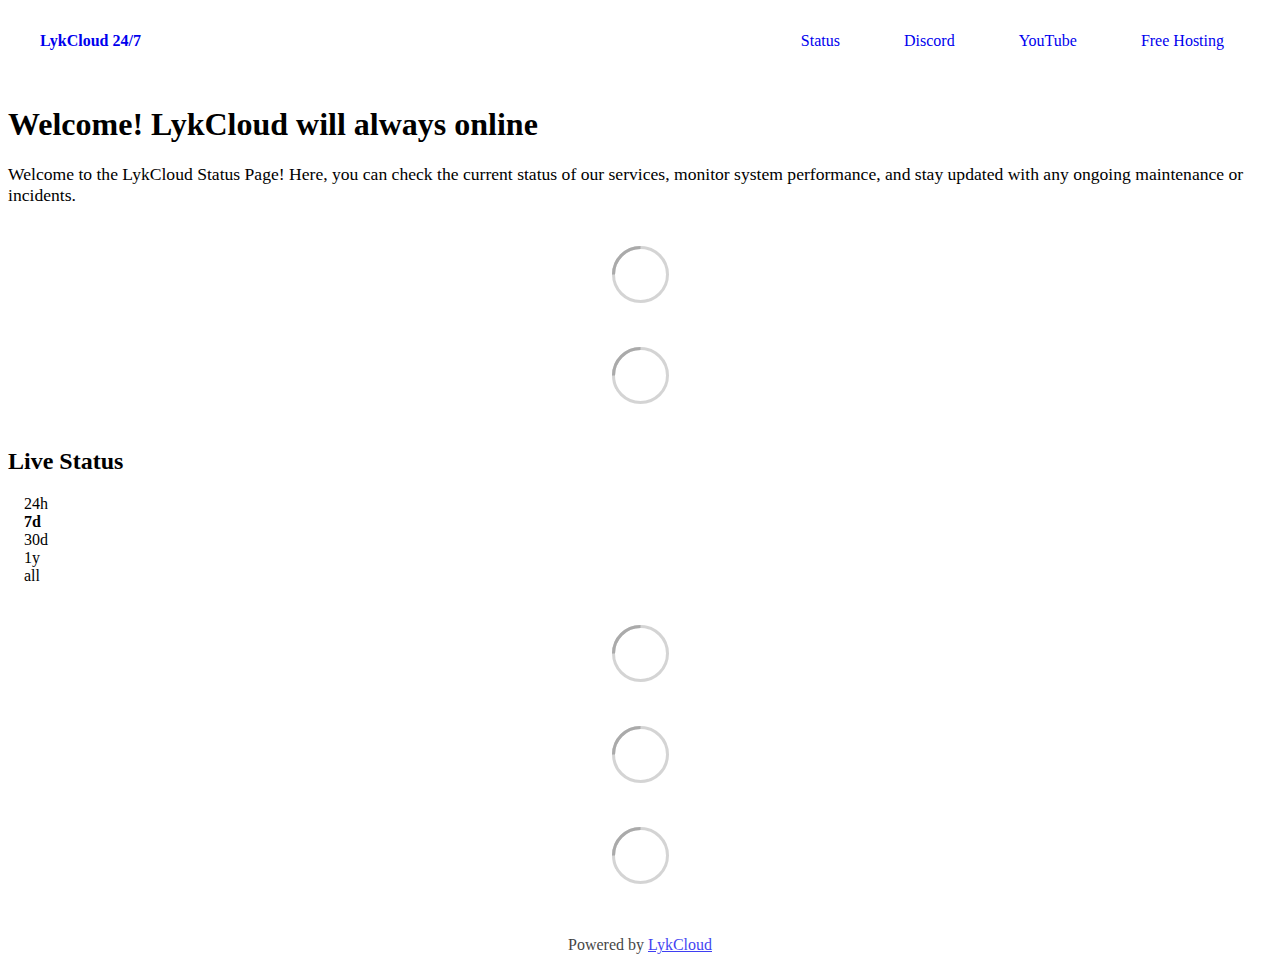
==== commit d44c1241: "deploy: aa2950b60cb19a8b6f29ba46bf7511bb5b3602d7" ====
--- a/index.html
+++ b/index.html
@@ -1,4 +1,4 @@
-<!DOCTYPE html> <html lang=en> <head> <meta charset=utf-8> <meta content="width=device-width,initial-scale=1" name=viewport> <meta content=#333333 name=theme-color> <base href=/ > <link href=manifest.json rel=manifest crossorigin=use-credentials> <script>__SAPPER__={baseUrl:"",preloaded:[void 0,{}]};if('serviceWorker' in navigator)navigator.serviceWorker.register('/service-worker.js');(function(){try{eval("async function x(){}");var main="/client/client.b0c69b76.js"}catch(e){main="/client/legacy/client.582f60d8.js"};var s=document.createElement("script");try{new Function("if(0)import('')")();s.src=main;s.type="module";s.crossOrigin="use-credentials";}catch(e){s.src="/client/shimport@2.0.5.js";s.setAttribute("data-main",main);}document.head.appendChild(s);}());</script> <link href=client/client-31a52aa5.css rel=stylesheet><link href=client/createOctokit-a85f76c7.css rel=stylesheet><link href=client/index-b0b6455a.css rel=stylesheet> <title>LykCloud 24/7</title> <script>// If `prefers-color-scheme` is not supported, fall back to light mode.
+<!DOCTYPE html> <html lang=en> <head> <meta charset=utf-8> <meta content="width=device-width,initial-scale=1" name=viewport> <meta content=#333333 name=theme-color> <base href=/ > <link href=manifest.json rel=manifest crossorigin=use-credentials> <script>__SAPPER__={baseUrl:"",preloaded:[void 0,{}]};if('serviceWorker' in navigator)navigator.serviceWorker.register('/service-worker.js');(function(){try{eval("async function x(){}");var main="/client/client.b0c69b76.js"}catch(e){main="/client/legacy/client.a82e9ab3.js"};var s=document.createElement("script");try{new Function("if(0)import('')")();s.src=main;s.type="module";s.crossOrigin="use-credentials";}catch(e){s.src="/client/shimport@2.0.5.js";s.setAttribute("data-main",main);}document.head.appendChild(s);}());</script> <link href=client/client-31a52aa5.css rel=stylesheet><link href=client/createOctokit-a85f76c7.css rel=stylesheet><link href=client/index-b0b6455a.css rel=stylesheet> <title>LykCloud 24/7</title> <script>// If `prefers-color-scheme` is not supported, fall back to light mode.
       // In this case, light.css will be downloaded with `highest` priority.
       if (typeof window !== "undefined" && typeof document !== "undefined" && "matchMedia" in window && window.matchMedia('(prefers-color-scheme: dark)').media === 'not all') {
         document.documentElement.style.display = 'none';
